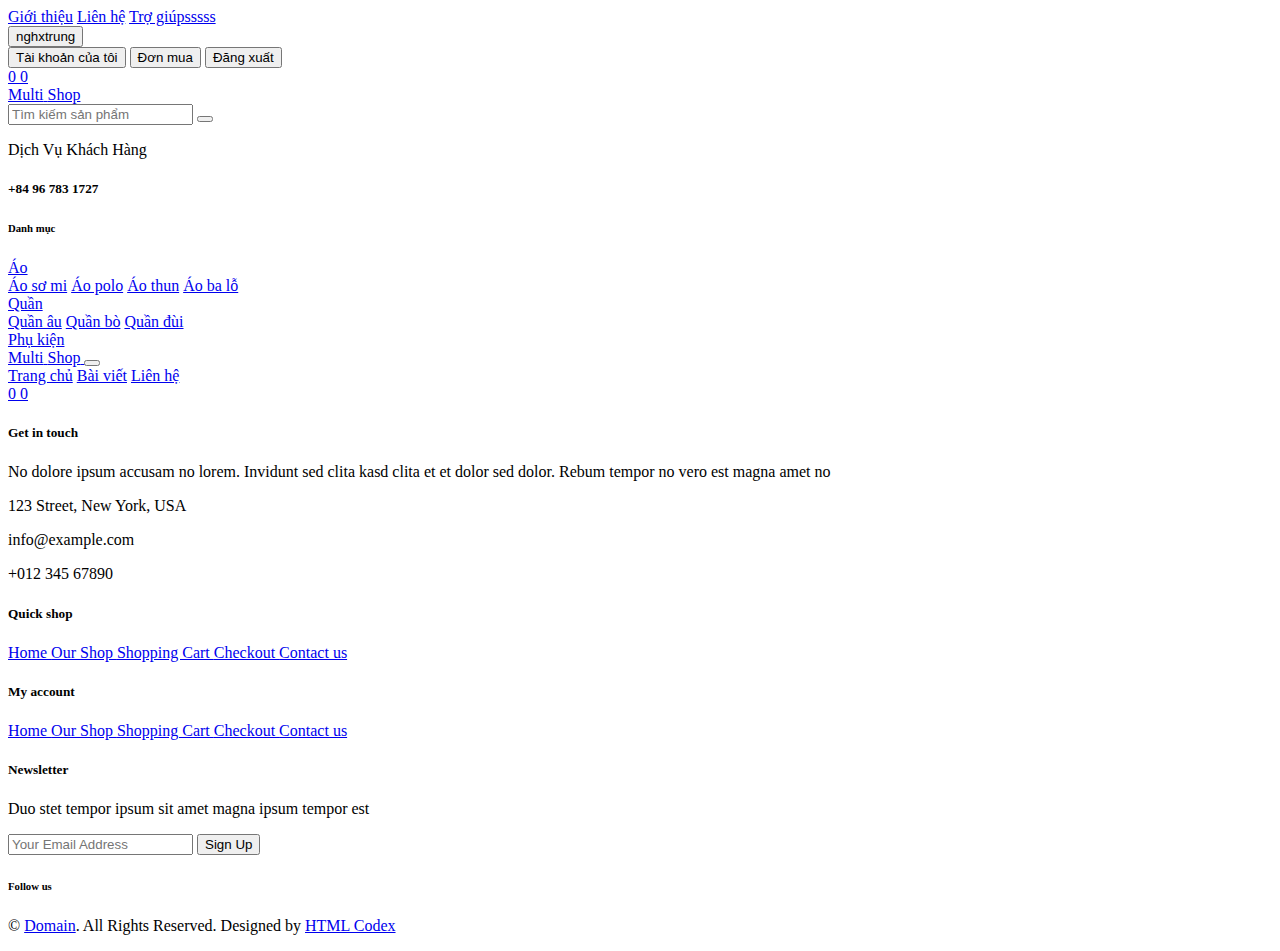
==== index.html @ 4c9eb5d4 "l1 up" ====
<!DOCTYPE html>
<html lang="en">
<head>
    <meta charset="UTF-8">
    <meta http-equiv="X-UA-Compatible" content="IE=edge">
    <meta name="viewport" content="width=device-width, initial-scale=1.0">
    <title>Multi Shop</title>
    <!-- Font -->
    <link rel="preconnect" href="https://fonts.googleapis.com">
    <link rel="preconnect" href="https://fonts.gstatic.com" crossorigin>
    <link href="https://fonts.googleapis.com/css2?family=Roboto:wght@300;400;500;700&display=swap" rel="stylesheet">
    <!-- Font Awesome -->
    <link rel="stylesheet" href="./assets/fonts/fontawesome-free-5.15.3-web/css/all.min.css">
    <!-- Bootstrap -->
    <link href="https://cdn.jsdelivr.net/npm/bootstrap@5.0.2/dist/css/bootstrap.min.css" rel="stylesheet" integrity="sha384-EVSTQN3/azprG1Anm3QDgpJLIm9Nao0Yz1ztcQTwFspd3yD65VohhpuuCOmLASjC" crossorigin="anonymous">
    <!-- CSS -->
    <link rel="stylesheet" href="./assets/css/base.css">
    <link rel="stylesheet" href="./assets/css/main.css">
</head>
<body>
    <!-- Header top -->
    <div class="header__top container-fluid">
        <div class="row bg-secondary py-1 px-xl-5">
            <div class="col-lg-6 d-none d-lg-block">
                <div class="header-top-left__item d-flex align-items-center h-100">
                    <a href="#" class="header-top-left__link">Giới thiệu</a>
                    <a href="#" class="header-top-left__link">Liên hệ</a>
                    <a href="#" class="header-top-left__link">Trợ giúpsssss</a>
                </div>
            </div>
            <div class="col-lg-6 text-center text-lg-end">
                <!-- <div class="header-top-right__item">
                    <a href="" class="header-top-right__link header-top-right__delimiter">Đăng nhập</a>
                    <a href="" class="header-top-right__link">Đăng ký</a>
                </div> -->
                <div class="d-inline-flex dropdown">
                    <button type="button" class="btn btn-sm btn-light dropdown-toggle rounded-0 shadow-none" data-bs-toggle="dropdown">
                        nghxtrung
                    </button>
                    <div class="dropdown-menu dropdown-menu-end rounded-0">
                        <button type="button" class="dropdown-item">Tài khoản của tôi</button>
                        <button type="button" class="dropdown-item">Đơn mua</button>
                        <button type="button" class="dropdown-item">Đăng xuất</button>
                    </div>
                </div>
                <div class="d-inline-flex d-lg-none">
                    <a href="#" class="ms-2 d-flex align-items-center">
                        <i class="fas fa-heart text-dark me-1"></i>
                        <span class="navbar-action-item__quantity text-dark border border-dark rounded-circle d-block">0</span>
                    </a>
                    <a href="#" class="ms-2 d-flex align-items-center">
                        <i class="fas fa-shopping-cart text-dark me-1"></i>
                        <span class="navbar-action-item__quantity text-dark border border-dark rounded-circle d-block">0</span>
                    </a>
                </div>
            </div>
        </div>
    </div>
    <!-- Header mid -->
    <div class="header__mid container-fluid">
        <div class="row bg-light py-3 px-xl-5 d-none d-lg-flex">
            <div class="col-4">
                <a href="#" class="logo">
                    <span class="h1 text-uppercase text-primary bg-dark px-2">Multi</span>
                    <span class="h1 text-uppercase text-dark bg-primary px-2">Shop</span>
                </a>
            </div>
            <div class="col-4">
                <form class="input-group">
                    <input type="text" class="form-control shadow-none rounded-0" placeholder="Tìm kiếm sản phẩm">
                    <button type="button" class="header-search__btn btn shadow-none rounded-0">
                        <i class="fas fa-search"></i>
                    </button>
                </form>
            </div>
            <div class="col-4">
                <div class="header-mid__contact text-end">
                    <p>Dịch Vụ Khách Hàng</p>
                    <h5>+84 96 783 1727</h5>
                </div>
            </div>
        </div>
    </div>
    <!-- Header bottom -->
    <div class="header__bottom container-fluid bg-dark mb-30">
        <div class="row px-xl-5">
            <div class="col-3 position-relative d-none d-lg-block">
                <a class="navbar-category-wrap btn d-flex justify-content-between align-items-center bg-primary" 
                data-bs-toggle="collapse" data-bs-target="#collapseNavbar" aria-expanded="false" aria-controls="collapseNavbar">
                    <h6>
                        <i class="fas fa-bars me-2"></i>
                        Danh mục
                    </h6>
                    <i class="fas fa-angle-down"></i>
                </a>
                <nav class="navbar-category navbar-light bg-light position-absolute collapse" id="collapseNavbar">
                    <div class="navbar-nav w-100">
                        <div class="nav-item dropend">
                            <a href="#" class="dropend-toggle nav-link d-flex align-items-center justify-content-between w-100" data-bs-toggle="dropdown" aria-expanded="false">
                                Áo
                                <i class="fas fa-angle-right"></i>
                            </a>
                            <div class="dropdown-menu rounded-0 border-0">
                                <a class="dropdown-item" href="#">Áo sơ mi</a>
                                <a class="dropdown-item" href="#">Áo polo</a>
                                <a class="dropdown-item" href="#">Áo thun</a>
                                <a class="dropdown-item" href="#">Áo ba lỗ</a>
                              </div>
                        </div>
                        <div class="nav-item dropend">
                            <a href="#" class="nav-link d-flex align-items-center justify-content-between w-100" data-bs-toggle="dropdown" aria-expanded="false">
                                Quần
                                <i class="fas fa-angle-right"></i>
                            </a>
                            <div class="dropdown-menu rounded-0 border-0">
                                <a class="dropdown-item" href="#">Quần âu</a>
                                <a class="dropdown-item" href="#">Quần bò</a>
                                <a class="dropdown-item" href="#">Quần đùi</a>
                              </div>
                        </div>
                        <a href="#" class="nav-item nav-link">Phụ kiện</a>
                    </div>
                </nav>
            </div>
            <div class="col-lg-9">
                <nav class="navbar navbar-expand-lg navbar-dark bg-dark px-3 py-3 py-lg-0 h-100">
                    <a href="#" class="logo d-md-block d-lg-none">
                        <span class="h1 text-uppercase text-dark bg-light px-2">Multi</span>
                        <span class="h1 text-uppercase text-light bg-primary px-2">Shop</span>
                    </a>
                    <button class="navbar-toggler" type="button" data-bs-toggle="collapse" data-bs-target="#navbarCollapse" 
                    aria-controls="navbarCollapse" aria-expanded="false" aria-label="Toggle navigation">
                        <span class="navbar-toggler-icon"></span>
                    </button>
                    <div class="navbar-list collapse navbar-collapse justify-content-between" id="navbarCollapse">
                        <div class="navbar-nav">
                            <a href="#" class="nav-list_link py-1 nav-link active">Trang chủ</a>
                            <a href="#" class="nav-list_link py-1 nav-link">Bài viết</a>
                            <a href="#" class="nav-list_link py-1 nav-link">Liên hệ</a>
                        </div>
                        <div class="navbar-action navbar-nav d-none d-lg-flex">
                            <a href="#" class="navbar-action__item me-3 d-flex align-items-center">
                                <i class="fas fa-heart text-primary me-1"></i>
                                <span class="navbar-action-item__quantity text-light border border-secondary rounded-circle d-block">0</span>
                            </a>
                            <a href="#" class="navbar-action__item d-flex align-items-center">
                                <i class="fas fa-shopping-cart text-primary me-1"></i>
                                <span class="navbar-action-item__quantity text-light border border-secondary rounded-circle d-block">0</span>
                            </a>
                        </div>
                    </div>
                </nav>
            </div>
        </div>
    </div>
    <!-- Footer -->
    <div class="container-fluid bg-dark text-light mt-5 pt-5">
        <div class="row px-xl-5 pt-5">
            <div class="col-lg-4 col-md-12 mb-5"> 
                <h5 class="text-uppercase mb-4">Get in touch</h5>
                <p class="mb-4">
                    No dolore ipsum accusam no lorem. Invidunt sed clita kasd clita et et dolor sed dolor. Rebum tempor no vero est magna amet no
                </p>
                <p class="mb-2">
                    <i class="fas fa-map-marker-alt me-3 text-primary"></i>
                    123 Street, New York, USA
                </p>
                <p class="mb-2">
                    <i class="fas fa-envelope me-3 text-primary"></i>
                    info@example.com
                </p>
                <p class="mb-0">
                    <i class="fas fa-phone-alt me-3 text-primary"></i>
                    +012 345 67890
                </p>
            </div>
            <div class="col-lg-8 col-md-12">
                <div class="row">
                    <div class="col-md-4 mb-5">
                        <h5 class="text-uppercase mb-4">Quick shop</h5>
                        <div class="footer-action d-flex flex-column">
                            <a href="#" class="footer-action__link text-light mb-2">
                                <i class="fas fa-angle-right"></i>
                                Home
                            </a>
                            <a href="#" class="footer-action__link text-light mb-2">
                                <i class="fas fa-angle-right"></i>
                                Our Shop
                            </a>
                            <a href="#" class="footer-action__link text-light mb-2">
                                <i class="fas fa-angle-right"></i>
                                Shopping Cart
                            </a>
                            <a href="#" class="footer-action__link text-light mb-2">
                                <i class="fas fa-angle-right"></i>
                                Checkout
                            </a>
                            <a href="#" class="footer-action__link text-light mb-2">
                                <i class="fas fa-angle-right"></i>
                                Contact us
                            </a>
                        </div>
                    </div>
                    <div class="col-md-4 mb-5">
                        <h5 class="text-uppercase mb-4">My account</h5>
                        <div class="footer-action d-flex flex-column">
                            <a href="#" class="footer-action__link text-light mb-2">
                                <i class="fas fa-angle-right"></i>
                                Home
                            </a>
                            <a href="#" class="footer-action__link text-light mb-2">
                                <i class="fas fa-angle-right"></i>
                                Our Shop
                            </a>
                            <a href="#" class="footer-action__link text-light mb-2">
                                <i class="fas fa-angle-right"></i>
                                Shopping Cart
                            </a>
                            <a href="#" class="footer-action__link text-light mb-2">
                                <i class="fas fa-angle-right"></i>
                                Checkout
                            </a>
                            <a href="#" class="footer-action__link text-light mb-2">
                                <i class="fas fa-angle-right"></i>
                                Contact us
                            </a>
                        </div>
                    </div>
                    <div class="col-md-4 mb-5">
                        <h5 class="text-uppercase mb-4">Newsletter</h5>
                        <p>Duo stet tempor ipsum sit amet magna ipsum tempor est</p>
                        <form>
                            <div class="input-group">
                                <input type="text" class="form-control shadow-none rounded-0" placeholder="Your Email Address">
                                <button class="btn btn-primary shadow-none rounded-0">Sign Up</button>
                            </div>
                        </form>
                        <h6 class="text-uppercase mt-4 mb-3">Follow us</h6>
                        <div class="d-flex">
                            <a href="#" class="btn btn-primary rounded-0 me-2">
                                <i class="fab fa-facebook-f"></i>
                            </a>
                            <a href="#" class="btn btn-primary rounded-0 me-2">
                                <i class="fab fa-instagram"></i>
                            </a>
                            <a href="#" class="btn btn-primary rounded-0 me-2">
                                <i class="fab fa-twitter"></i>
                            </a>
                            <a href="#" class="btn btn-primary rounded-0 me-2">
                                <i class="fab fa-linkedin-in"></i>
                            </a>
                        </div>
                    </div>
                </div>
            </div>
        </div>
        <div class="footer-copyright row mx-xl-5 py-4 border-top">
            <div class="col-12">
                <p>
                    © <a href="#" class="text-primary">Domain</a>. All Rights Reserved. Designed by 
                    <a href="#" class="text-primary">HTML Codex</a>
                </p>
            </div>
        </div>
    </div>
    <script src="https://cdn.jsdelivr.net/npm/bootstrap@5.1.3/dist/js/bootstrap.bundle.min.js"></script>
</body>
</html>
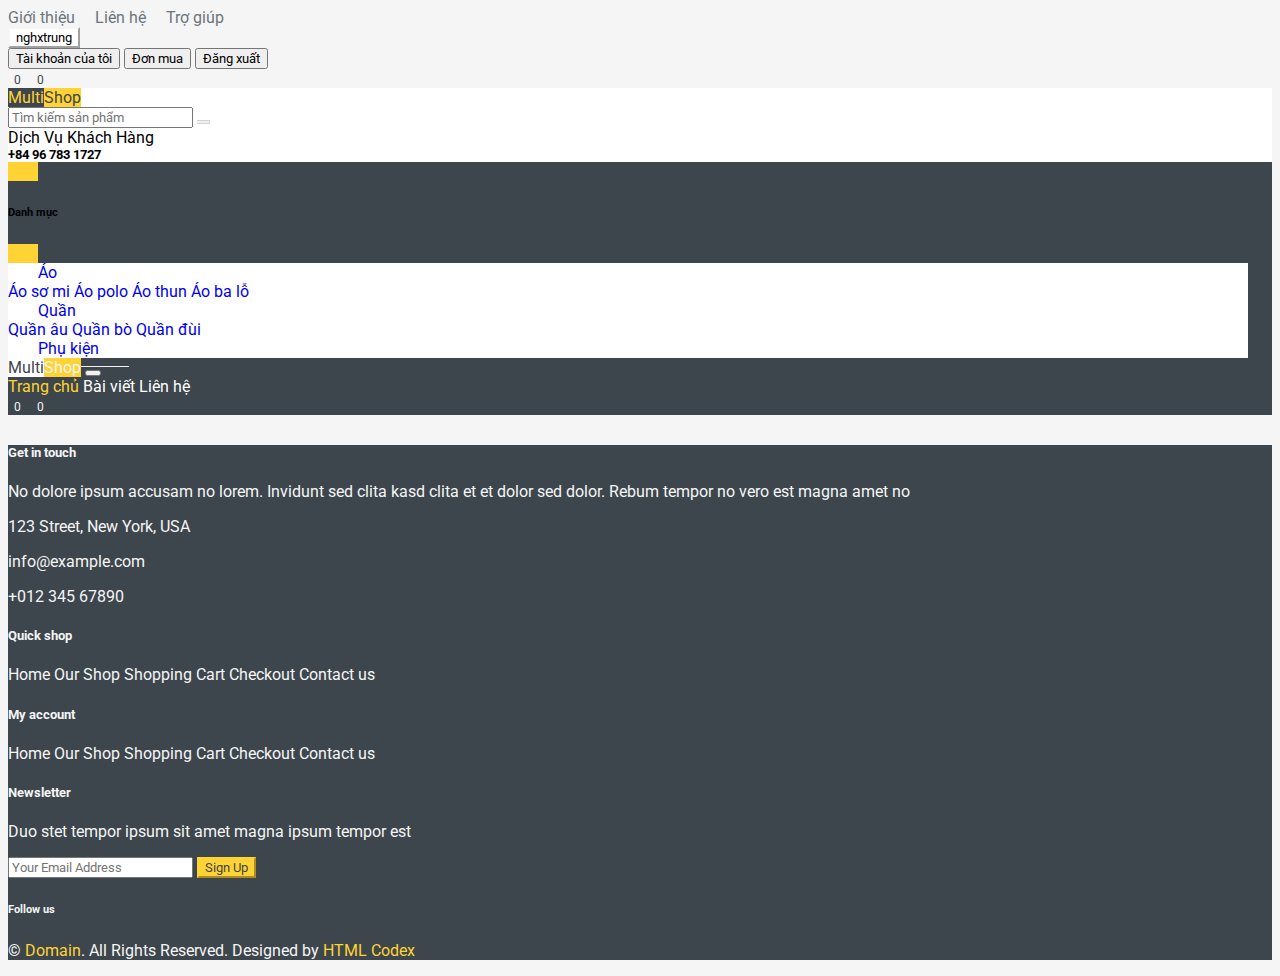
==== commit b6735e1e: "add Admin layout" ====
--- a/index.html
+++ b/index.html
@@ -25,7 +25,7 @@
                 <div class="header-top-left__item d-flex align-items-center h-100">
                     <a href="#" class="header-top-left__link">Giới thiệu</a>
                     <a href="#" class="header-top-left__link">Liên hệ</a>
-                    <a href="#" class="header-top-left__link">Trợ giúpsssss</a>
+                    <a href="#" class="header-top-left__link">Trợ giúp</a>
                 </div>
             </div>
             <div class="col-lg-6 text-center text-lg-end">
@@ -34,10 +34,11 @@
                     <a href="" class="header-top-right__link">Đăng ký</a>
                 </div> -->
                 <div class="d-inline-flex dropdown">
-                    <button type="button" class="btn btn-sm btn-light dropdown-toggle rounded-0 shadow-none" data-bs-toggle="dropdown">
+                    <button type="button" class="btn btn-sm btn-light dropdown-toggle rounded-0 shadow-none" id="userDropDownMenu"
+                    data-bs-toggle="dropdown" aria-expanded="false">
                         nghxtrung
                     </button>
-                    <div class="dropdown-menu dropdown-menu-end rounded-0">
+                    <div class="dropdown-menu dropdown-menu-end rounded-0" aria-labelledby="userDropDownMenu">
                         <button type="button" class="dropdown-item">Tài khoản của tôi</button>
                         <button type="button" class="dropdown-item">Đơn mua</button>
                         <button type="button" class="dropdown-item">Đăng xuất</button>
--- a/assets/css/base.css
+++ b/assets/css/base.css
@@ -0,0 +1,81 @@
+:root {
+    --primary-color: #ffd333;
+    --secondary-color: #3d464d;
+    --light-color: #f5f5f5;
+    --gray-color: #6c757d;
+    --white-color: #fff;
+    --black-color: #000;
+    --light-gray-color: #ced4da;
+}
+
+* {
+    box-sizing: border-box !important;
+    list-style: none !important;
+    text-decoration: none !important;
+    font-family: 'Roboto', sans-serif;
+}
+
+body {
+    background-color: var(--light-color);
+}
+
+.bg-primary {
+    background-color: var(--primary-color) !important;
+}
+
+.bg-secondary {
+    background-color: var(--light-color) !important;
+}
+
+.bg-dark {
+    background-color: var(--secondary-color) !important;
+}
+
+.bg-light {
+    background-color: var(--white-color) !important;
+}
+
+.text-primary {
+    color: var(--primary-color) !important;
+}
+
+.text-dark {
+    color: var(--secondary-color) !important;
+}
+
+.text-light {
+    color: var(--light-color) !important;
+}
+
+.btn-light {
+    background-color: var(--white-color) !important;
+    border-color: var(--light-color) !important;
+}
+
+.btn-primary {
+    background-color: var(--primary-color) !important;
+    border-color: var(--primary-color) !important;
+    color: var(--secondary-color) !important;
+}
+
+.border-secondary {
+    border-color: var(--light-color) !important;
+}
+
+.dropdown-item:active {
+    background-color: var(--primary-color) !important;
+}
+
+.mb-30 {
+    margin-bottom: 30px;
+}
+
+.sb-sidenav-dark .sb-sidenav-menu .sb-sidenav-menu-heading,
+.sb-sidenav-dark .sb-sidenav-menu .nav-link,
+.sb-sidenav-dark .sb-sidenav-menu .nav-link .sb-nav-link-icon {
+    color: var(--light-color);
+}
+
+.sb-sidenav-dark .sb-sidenav-menu .nav-link:hover {
+    color: var(--primary-color);
+}--- a/assets/css/main.css
+++ b/assets/css/main.css
@@ -0,0 +1,122 @@
+.header-top-left__link,
+.header-top-right__link,
+.header-top-left__link:hover,
+.header-top-right__link:hover {
+    color: var(--gray-color);
+}
+
+.header-top-left__link {
+    margin-right: 1rem;
+}
+
+.header-top-right__link {
+    margin-right: 0.5rem;
+}
+
+.header-top-left__link:hover,
+.header-top-right__link:hover {
+    text-decoration: underline !important;
+}
+
+.header-top-right__link {
+    position: relative;
+}
+
+.header-top-right__delimiter::after {
+    content: "";
+    display: block;
+    height: 15px;
+    position: absolute;
+    border-left: 2px solid var(--gray-color);
+    right: -7px;
+    top: 50%;
+    transform: translateY(-50%);
+}
+
+.logo > span:last-child {
+    margin-left: -0.25rem;
+}
+
+.form-control:focus {
+    border-color: var(--light-gray-color);
+}
+
+.header-search__btn {
+    border-style: solid;
+    border-color: var(--light-gray-color) !important;
+    border-width: 1px 1px 1px 0px;
+}
+
+.header-search__btn,
+.header__search-btn:hover,
+.header-search__btn:active,
+.header-search__btn:focus {
+    color: var(--primary-color) !important;
+}
+
+.header-mid__contact > p,
+.header-mid__contact > h5 {
+    margin: 0;
+}
+
+.navbar-category-wrap {
+    height: 65px;
+    padding: 0 30px;
+    border-radius: 0;
+}
+
+.navbar-category {
+    width: calc(100% - 24px);
+}
+
+.navbar-category .nav-link {
+    padding: 8px 30px;
+    border-bottom: 1px solid var(--light-color);
+}
+
+.nav-list_link {
+    color: var(--white-color) !important;
+}
+
+.nav-list_link.active {
+    color: var(--primary-color) !important;
+}
+
+.nav-list_link:hover {
+    color: var(--primary-color) !important;
+}
+
+.navbar-action-item__quantity {
+    padding: 0px 6px;
+    font-size: 0.75rem;
+}
+
+.footer-action__link:hover {
+    text-decoration: underline !important;
+    color: #cfcfcf !important;
+}
+
+.footer-copyright {
+    border-color: rgba(256, 256, 256, .1) !important;
+}
+
+
+.sb-logo-wrapper {
+    height: inherit;
+    width: 225px;
+    transition: width 0.15s ease-in-out;
+}
+
+.sb-logo {
+    font-size: 1.1rem;
+    font-weight: 600;
+    letter-spacing: 2px;
+    padding: 0.25rem 0.5rem;
+    text-transform: uppercase;
+    border-radius: 0.25rem;
+    transition: color 0.5s;
+}
+
+.sb-logo:hover {
+    color: var(--primary-color) !important;
+}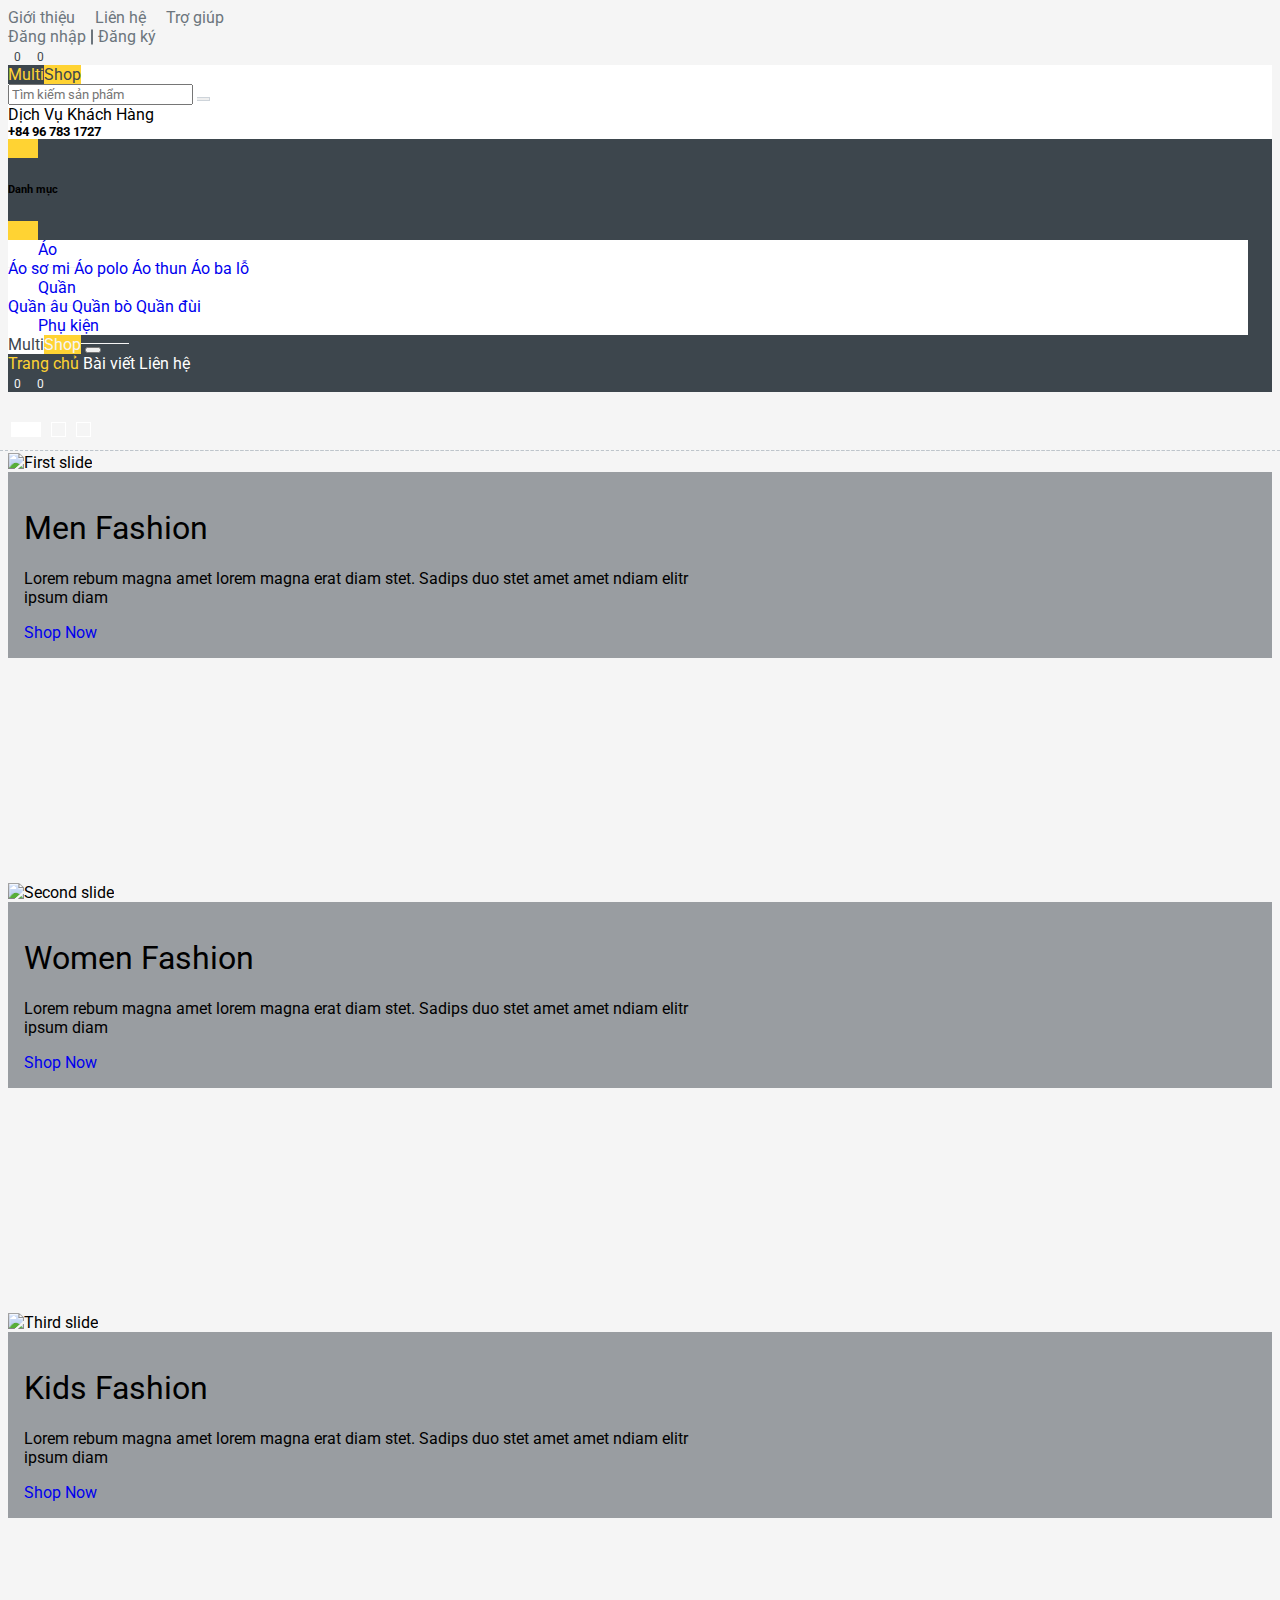
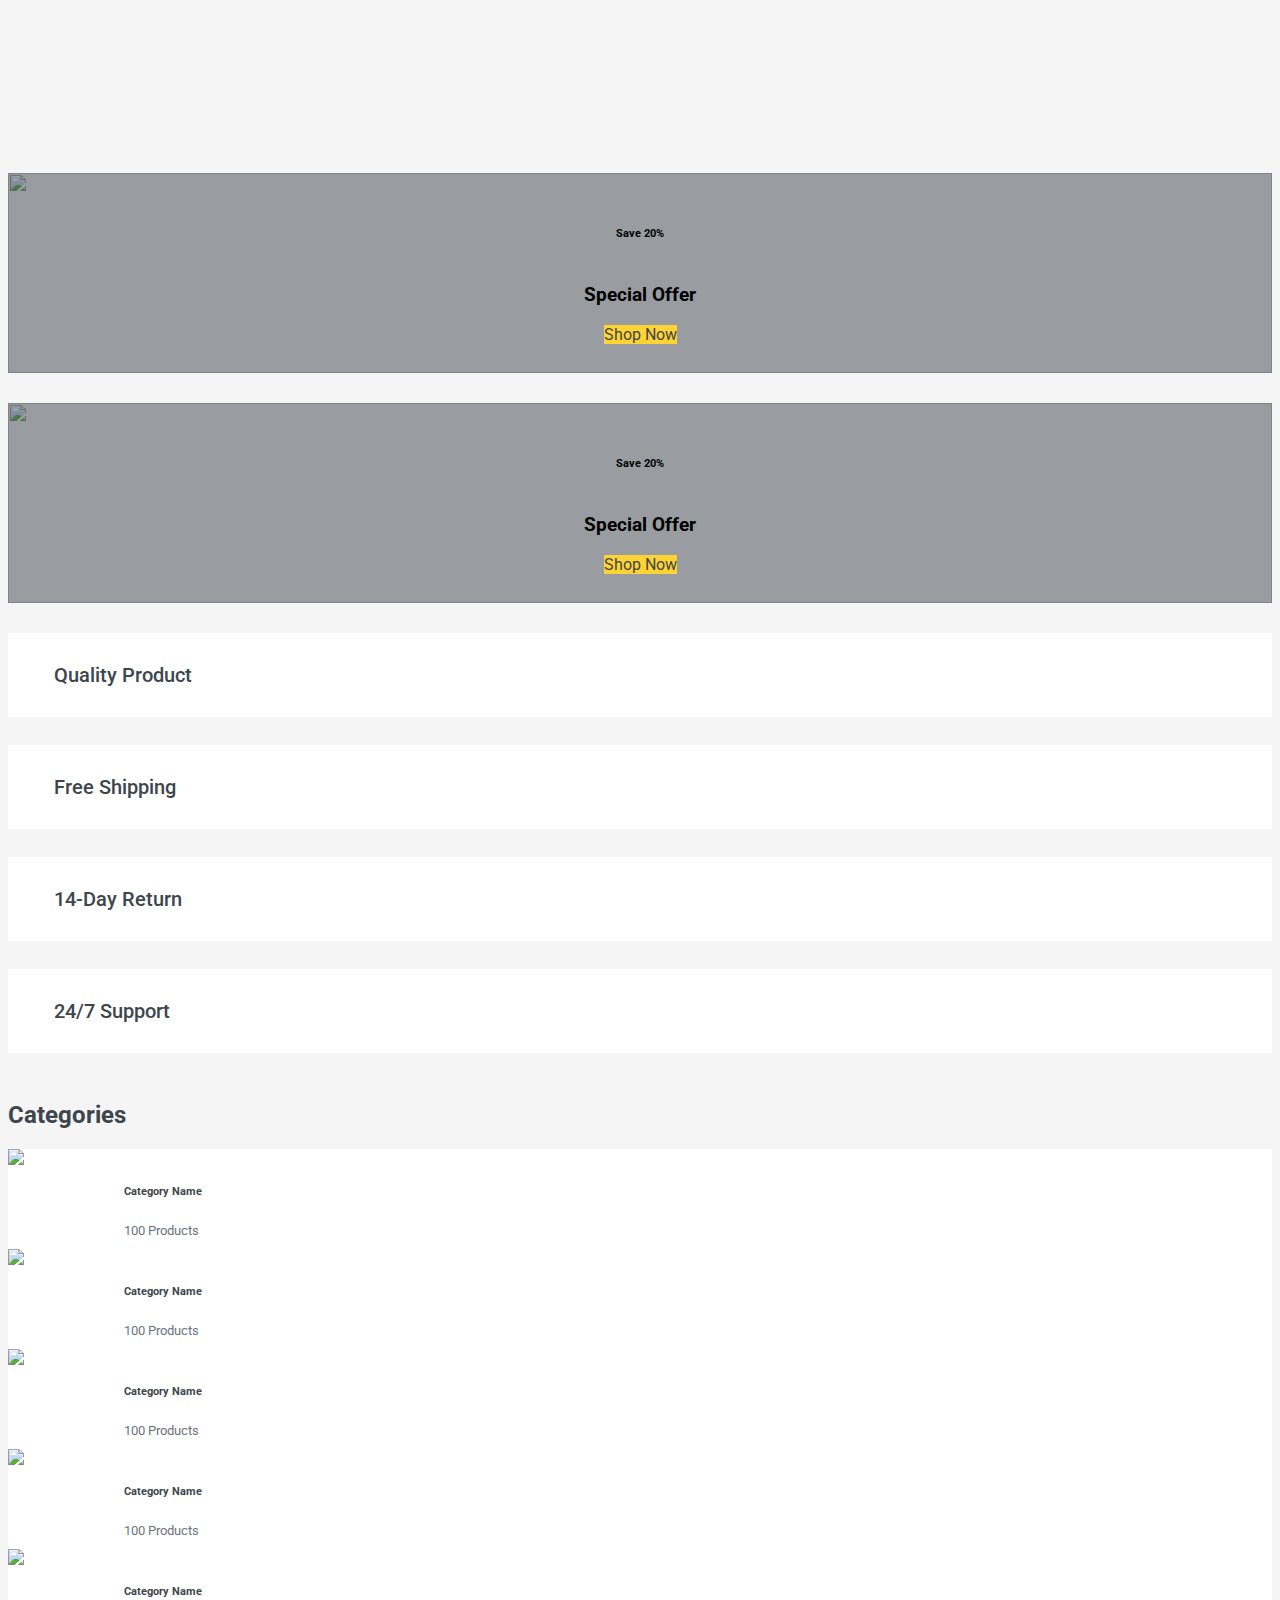
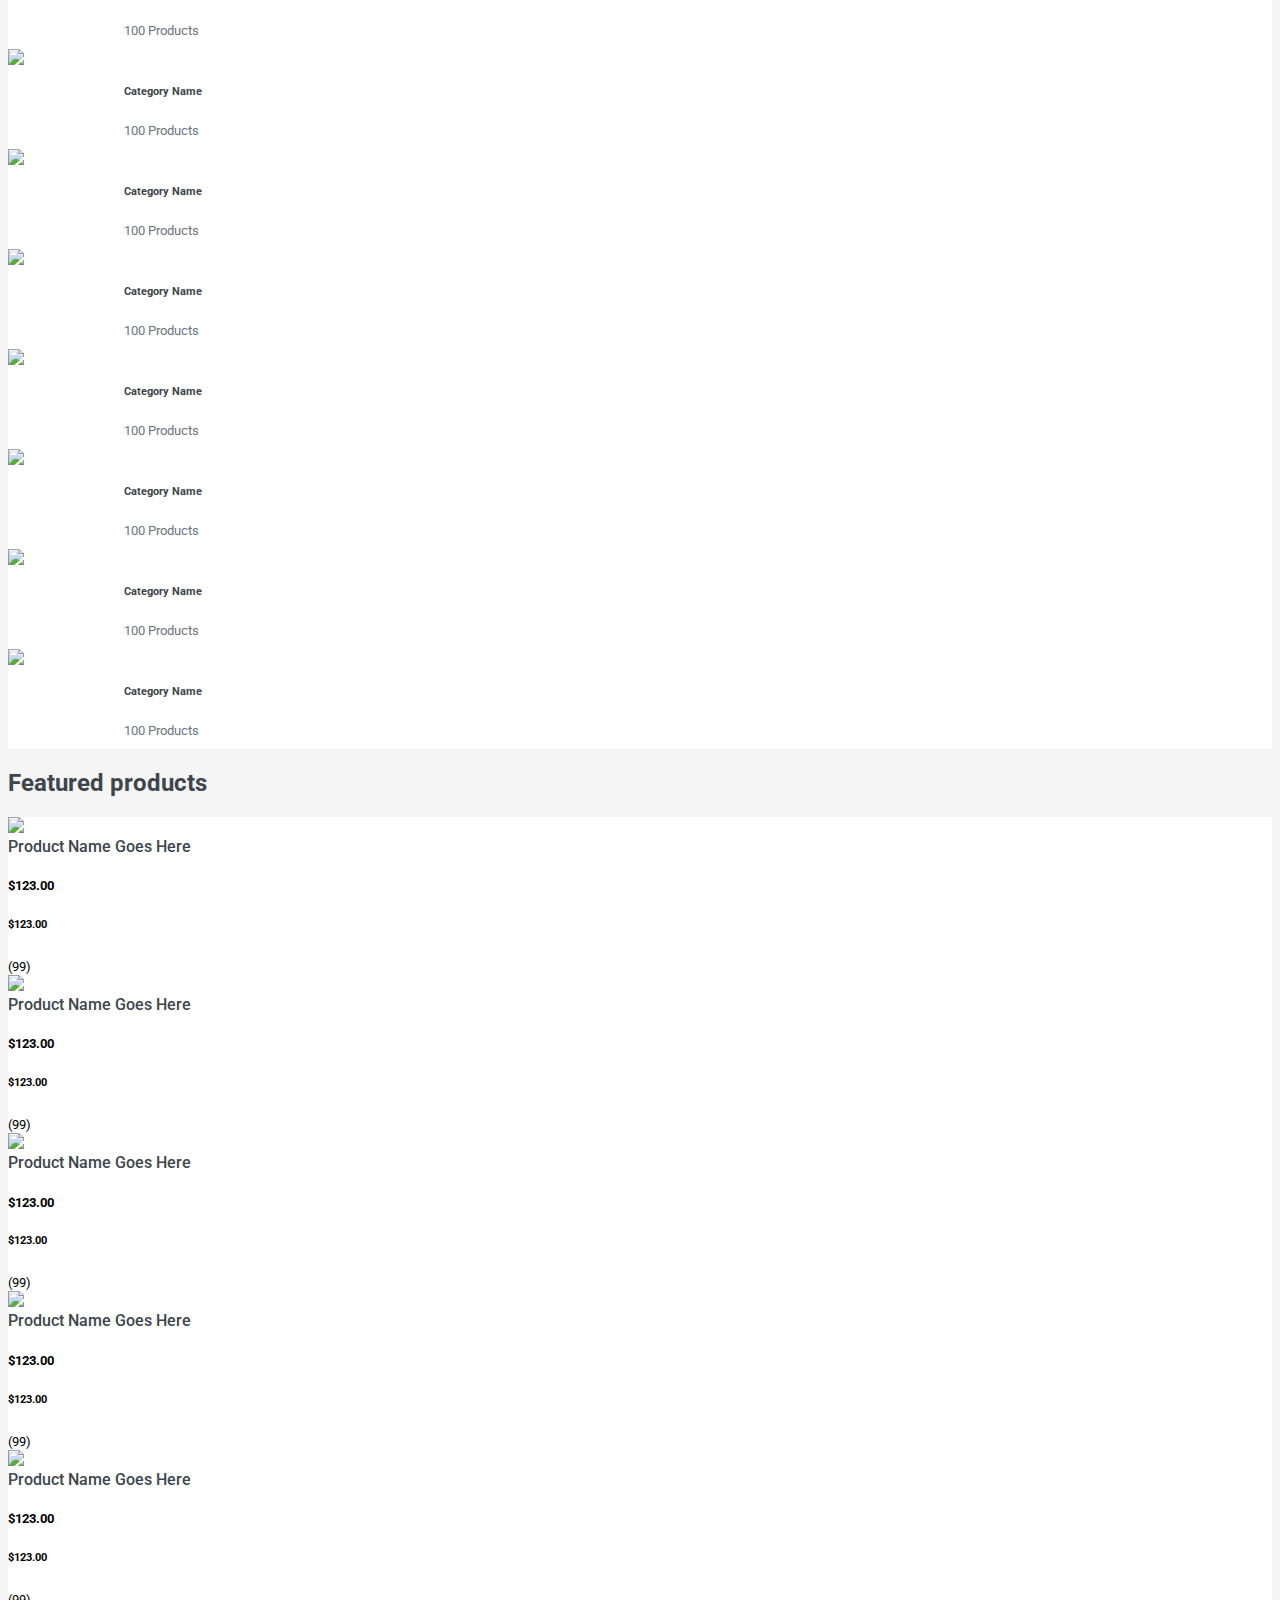
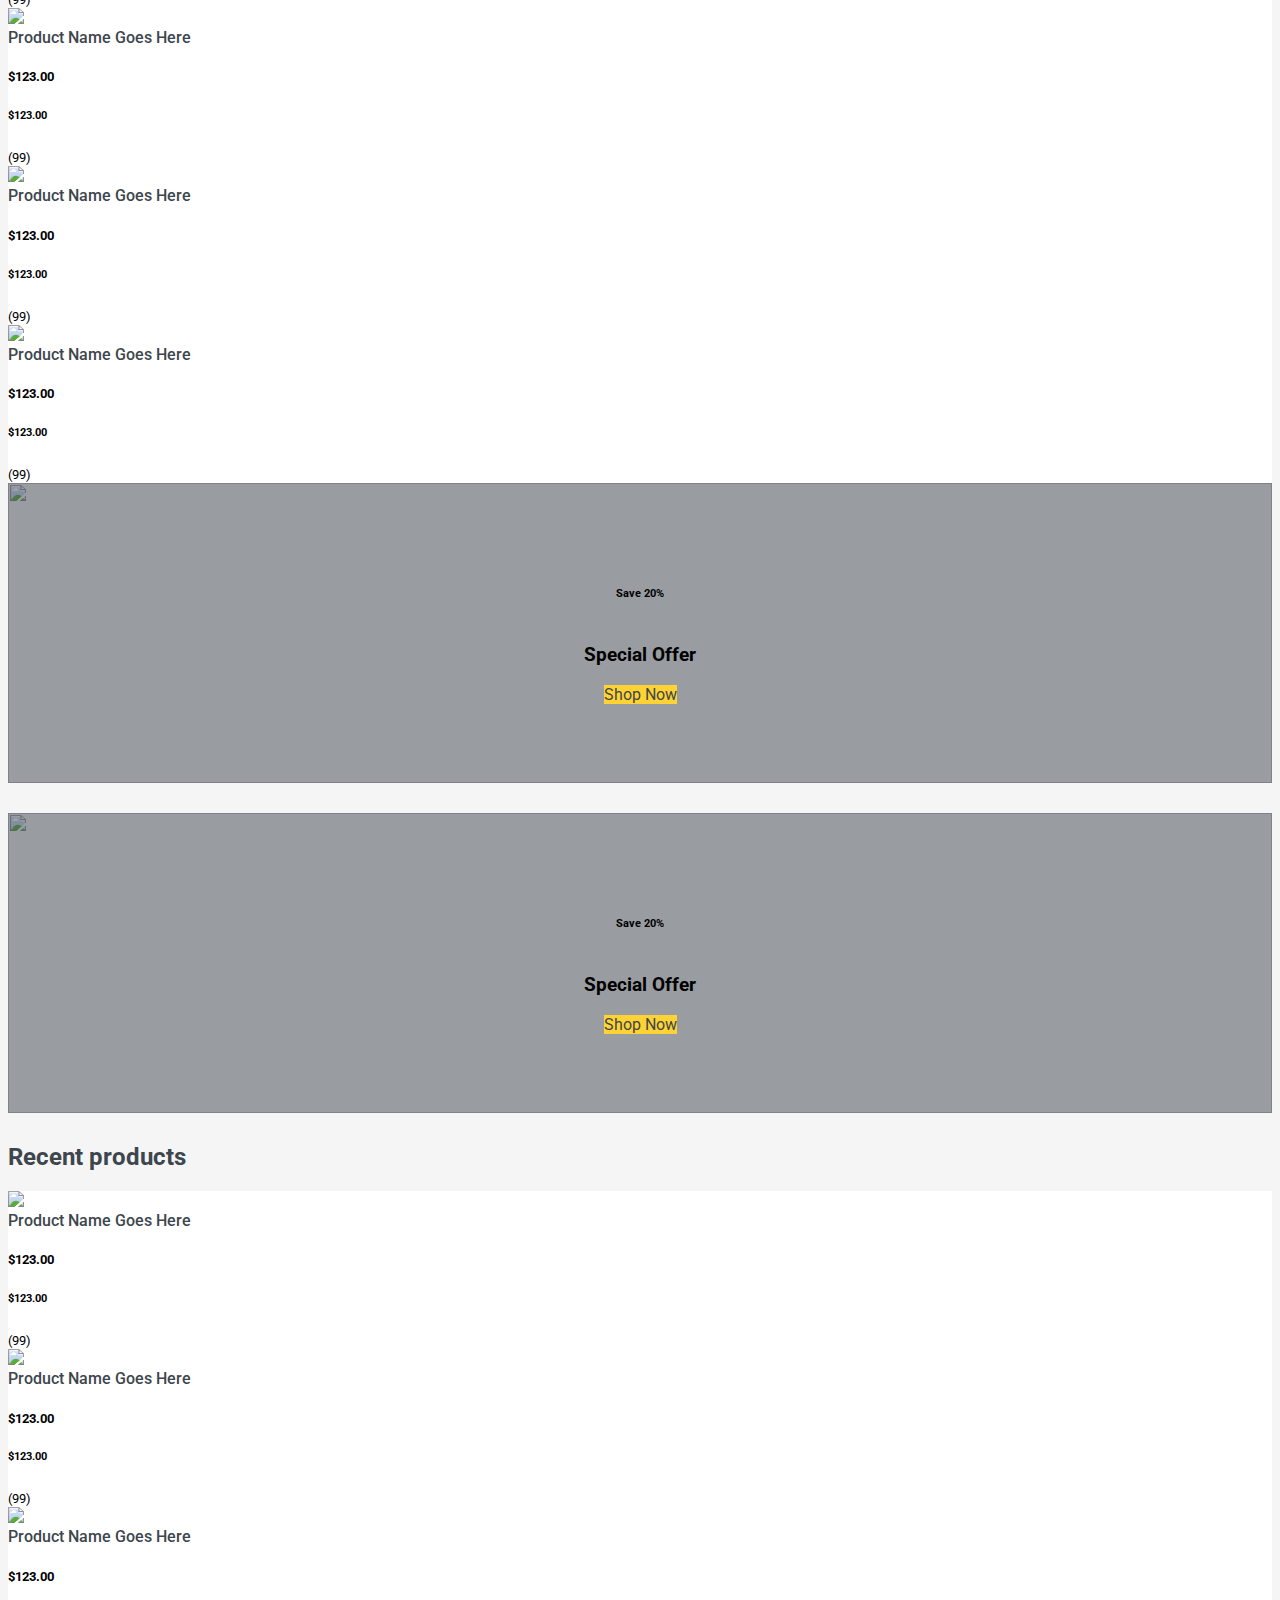
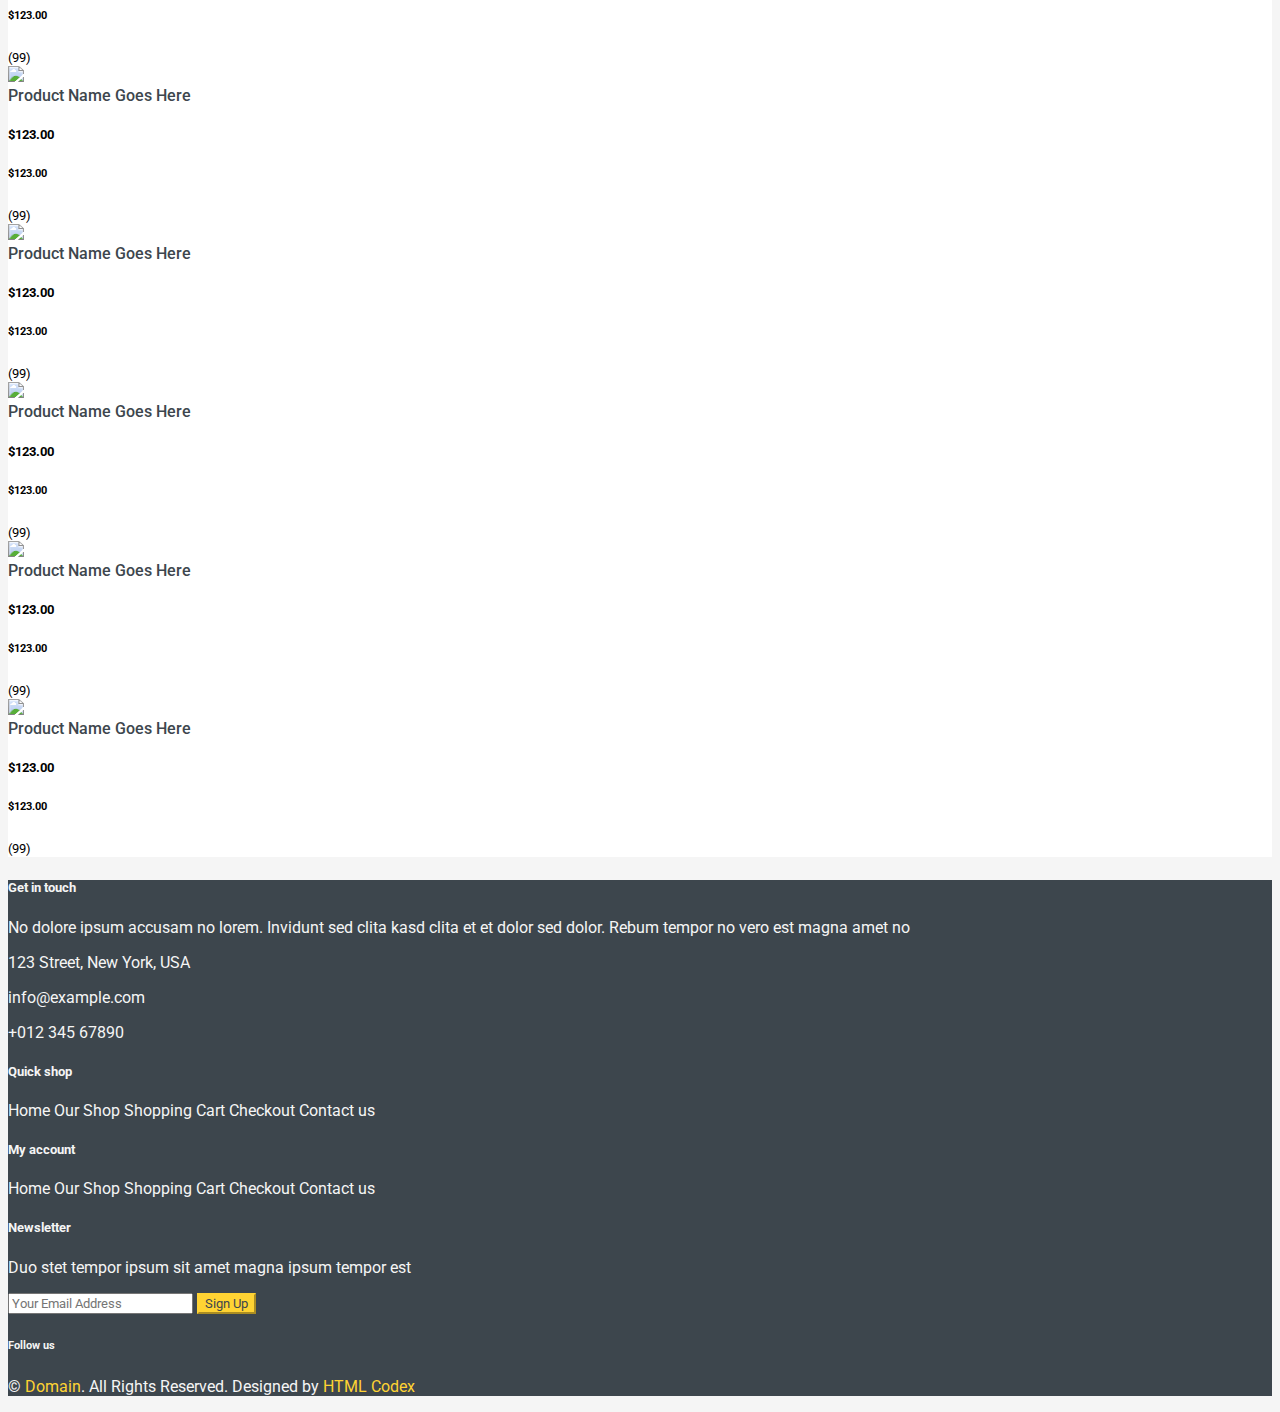
==== commit f75fc0e5: "Final UI" ====
--- a/index.html
+++ b/index.html
@@ -13,9 +13,15 @@
     <link rel="stylesheet" href="./assets/fonts/fontawesome-free-5.15.3-web/css/all.min.css">
     <!-- Bootstrap -->
     <link href="https://cdn.jsdelivr.net/npm/bootstrap@5.0.2/dist/css/bootstrap.min.css" rel="stylesheet" integrity="sha384-EVSTQN3/azprG1Anm3QDgpJLIm9Nao0Yz1ztcQTwFspd3yD65VohhpuuCOmLASjC" crossorigin="anonymous">
+    <!-- Animate -->
+    <link rel="stylesheet" href="https://cdnjs.cloudflare.com/ajax/libs/animate.css/4.1.1/animate.min.css"/>
+    <!-- Owl Carousel -->
+    <link rel="stylesheet" href="https://cdnjs.cloudflare.com/ajax/libs/OwlCarousel2/2.3.4/assets/owl.carousel.min.css" integrity="sha512-tS3S5qG0BlhnQROyJXvNjeEM4UpMXHrQfTGmbQ1gKmelCxlSEBUaxhRBj/EFTzpbP4RVSrpEikbmdJobCvhE3g==" crossorigin="anonymous" referrerpolicy="no-referrer" />
+    <link rel="stylesheet" href="https://cdnjs.cloudflare.com/ajax/libs/OwlCarousel2/2.3.4/assets/owl.theme.default.min.css" integrity="sha512-sMXtMNL1zRzolHYKEujM2AqCLUR9F2C4/05cdbxjjLSRvMQIciEPCQZo++nk7go3BtSuK9kfa/s+a4f4i5pLkw==" crossorigin="anonymous" referrerpolicy="no-referrer" />
     <!-- CSS -->
     <link rel="stylesheet" href="./assets/css/base.css">
     <link rel="stylesheet" href="./assets/css/main.css">
+    <link rel="stylesheet" href="./assets/css/index.css">
 </head>
 <body>
     <!-- Header top -->
@@ -29,11 +35,11 @@
                 </div>
             </div>
             <div class="col-lg-6 text-center text-lg-end">
-                <!-- <div class="header-top-right__item">
+                <div class="header-top-right__item">
                     <a href="" class="header-top-right__link header-top-right__delimiter">Đăng nhập</a>
                     <a href="" class="header-top-right__link">Đăng ký</a>
-                </div> -->
-                <div class="d-inline-flex dropdown">
+                </div>
+                <!-- <div class="d-inline-flex dropdown">
                     <button type="button" class="btn btn-sm btn-light dropdown-toggle rounded-0 shadow-none" id="userDropDownMenu"
                     data-bs-toggle="dropdown" aria-expanded="false">
                         nghxtrung
@@ -43,7 +49,7 @@
                         <button type="button" class="dropdown-item">Đơn mua</button>
                         <button type="button" class="dropdown-item">Đăng xuất</button>
                     </div>
-                </div>
+                </div> -->
                 <div class="d-inline-flex d-lg-none">
                     <a href="#" class="ms-2 d-flex align-items-center">
                         <i class="fas fa-heart text-dark me-1"></i>
@@ -124,7 +130,7 @@
                 </nav>
             </div>
             <div class="col-lg-9">
-                <nav class="navbar navbar-expand-lg navbar-dark bg-dark px-3 py-3 py-lg-0 h-100">
+                <nav class="navbar navbar-expand-lg navbar-dark bg-dark py-3 py-lg-0 h-100">
                     <a href="#" class="logo d-md-block d-lg-none">
                         <span class="h1 text-uppercase text-dark bg-light px-2">Multi</span>
                         <span class="h1 text-uppercase text-light bg-primary px-2">Shop</span>
@@ -151,6 +157,736 @@
                         </div>
                     </div>
                 </nav>
+            </div>
+        </div>
+    </div>
+    <!-- Banner -->
+    <div class="container-fluid">
+        <div class="row px-xl-5">
+            <div class="col-xl-8">
+                <div id="carouselIndicators" class="carousel slide carousel-fade mb-30 mb-xl-0" data-ride="carousel">
+                    <div class="carousel-indicators">
+                        <a role="button" data-bs-target="#carouselIndicators" data-bs-slide-to="0" class="active" aria-current="true" aria-label="Slide 1"></a>
+                        <a role="button" data-bs-target="#carouselIndicators" data-bs-slide-to="1" aria-label="Slide 2"></a>
+                        <a role="button" data-bs-target="#carouselIndicators" data-bs-slide-to="2" aria-label="Slide 3"></a>
+                    </div>
+                    <div class="banner-left carousel-inner">
+                        <div class="banner-left-item carousel-item active">
+                            <img class="banner-left-item__img d-block w-100 h-100" src="./assets/img/banner-left-1.jpg" alt="First slide">
+                            <div class="carousel-caption d-flex flex-column align-items-center justify-content-center">
+                                <div class="banner-left-content">
+                                    <h1 class="display-4 mb-3 animate__animated animate__fadeInDown">Men Fashion</h1>
+                                    <p class="mx-md-5 px-5 animate__animated animate__bounceIn">Lorem rebum magna amet lorem magna erat diam stet. Sadips duo stet amet amet ndiam elitr ipsum diam</p>
+                                    <a href="#" class="btn btn-outline-light rounded-0 py-2 px-4 mt-3 animate__animated animate__fadeInUp">Shop Now</a>
+                                </div>
+                            </div>
+                        </div>
+                        <div class="banner-left-item carousel-item">
+                            <img class="banner-left-item__img w-100 h-100" src="./assets/img/banner-left-2.jpg" alt="Second slide">
+                            <div class="carousel-caption d-flex flex-column align-items-center justify-content-center">
+                                <div class="banner-left-content">
+                                    <h1 class="display-4 mb-3 animate__animated animate__fadeInDown">Women Fashion</h1>
+                                    <p class="mx-md-5 px-5 animate__animated animate__bounceIn">Lorem rebum magna amet lorem magna erat diam stet. Sadips duo stet amet amet ndiam elitr ipsum diam</p>
+                                    <a href="#" class="btn btn-outline-light rounded-0 py-2 px-4 mt-3 animate__animated animate__fadeInUp">Shop Now</a>
+                                </div>
+                            </div>
+                        </div>
+                        <div class="banner-left-item carousel-item">
+                            <img class="banner-left-item__img w-100 h-100" src="./assets/img/banner-left-3.jpg" alt="Third slide">
+                            <div class="carousel-caption d-flex flex-column align-items-center justify-content-center">
+                                <div class="banner-left-content">
+                                    <h1 class="display-4 mb-3 animate__animated animate__fadeInDown">Kids Fashion</h1>
+                                    <p class="mx-md-5 px-5 animate__animated animate__bounceIn">Lorem rebum magna amet lorem magna erat diam stet. Sadips duo stet amet amet ndiam elitr ipsum diam</p>
+                                    <a href="#" class="btn btn-outline-light rounded-0 py-2 px-4 mt-3 animate__animated animate__fadeInUp">Shop Now</a>
+                                </div>
+                            </div>
+                        </div>
+                    </div>
+                </div>
+            </div>
+            <div class="col-xl-4">
+                <div class="product-offer mb-30">
+                    <img class="img-fluid" src="./assets/img/banner-right-1.jpg" alt="">
+                    <div class="offer-text">
+                        <h6 class="text-white text-uppercase">Save 20%</h6>
+                        <h3 class="text-white mb-3">Special Offer</h3>
+                        <a href="#" class="btn btn-primary shadow-none rounded-0">Shop Now</a>
+                    </div>
+                </div>
+                <div class="product-offer mb-30">
+                    <img class="img-fluid" src="./assets/img/banner-right-2.jpg" alt="">
+                    <div class="offer-text">
+                        <h6 class="text-white text-uppercase">Save 20%</h6>
+                        <h3 class="text-white mb-3">Special Offer</h3>
+                        <a href="#" class="btn btn-primary shadow-none rounded-0">Shop Now</a>
+                    </div>
+                </div>
+            </div>
+        </div>
+    </div>
+    <div class="container-fluid pt-5">
+        <div class="row px-xl-5 pb-3">
+            <div class="col-lg-3 col-md-6 col-12 service">
+                <div class="service__item bg-light">
+                    <h1 class="fa fa-check text-primary"></h1>
+                    <h5>Quality Product</h5>
+                </div>
+            </div>
+            <div class="col-lg-3 col-md-6 col-12 service">
+                <div class="service__item bg-light">
+                    <h1 class="fa fa-shipping-fast text-primary"></h1>
+                    <h5>Free Shipping</h5>
+                </div>
+            </div>
+            <div class="col-lg-3 col-md-6 col-12 service">
+                <div class="service__item bg-light">
+                    <h1 class="fas fa-exchange-alt text-primary"></h1>
+                    <h5>14-Day Return</h5>
+                </div>
+            </div>
+            <div class="col-lg-3 col-md-6 col-12 service">
+                <div class="service__item bg-light">
+                    <h1 class="fa fa-phone-volume text-primary"></h1>
+                    <h5>24/7 Support</h5>
+                </div>
+            </div>
+        </div>
+    </div>
+    <!-- Categories -->
+    <div class="container-fluid pt-5">
+        <h2 class="title position-relative text-dark text-uppercase mx-xl-5 mb-4">
+            <span class="bg-secondary pe-3">Categories</span>
+        </h2>
+        <div class="row px-xl-5 pb-3">
+            <div class="col-lg-3 col-md-4 col-sm-6 pb-1">
+                <a href="#">
+                    <div class="category-item mb-4">
+                        <div class="category-item__img">
+                            <img class="img-fluid" src="./assets/img/category-1.jpg">
+                        </div>
+                        <div class="category-item__info">
+                            <h6>Category Name</h6>
+                            <small>100 Products</small>
+                        </div>
+                    </div>
+                </a>
+            </div>
+            <div class="col-lg-3 col-md-4 col-sm-6 pb-1">
+                <a href="#">
+                    <div class="category-item mb-4">
+                        <div class="category-item__img">
+                            <img class="img-fluid" src="./assets/img/category-1.jpg">
+                        </div>
+                        <div class="category-item__info">
+                            <h6>Category Name</h6>
+                            <small>100 Products</small>
+                        </div>
+                    </div>
+                </a>
+            </div>
+            <div class="col-lg-3 col-md-4 col-sm-6 pb-1">
+                <a href="#">
+                    <div class="category-item mb-4">
+                        <div class="category-item__img">
+                            <img class="img-fluid" src="./assets/img/category-1.jpg">
+                        </div>
+                        <div class="category-item__info">
+                            <h6>Category Name</h6>
+                            <small>100 Products</small>
+                        </div>
+                    </div>
+                </a>
+            </div>
+            <div class="col-lg-3 col-md-4 col-sm-6 pb-1">
+                <a href="#">
+                    <div class="category-item mb-4">
+                        <div class="category-item__img">
+                            <img class="img-fluid" src="./assets/img/category-1.jpg">
+                        </div>
+                        <div class="category-item__info">
+                            <h6>Category Name</h6>
+                            <small>100 Products</small>
+                        </div>
+                    </div>
+                </a>
+            </div>
+            <div class="col-lg-3 col-md-4 col-sm-6 pb-1">
+                <a href="#">
+                    <div class="category-item mb-4">
+                        <div class="category-item__img">
+                            <img class="img-fluid" src="./assets/img/category-1.jpg">
+                        </div>
+                        <div class="category-item__info">
+                            <h6>Category Name</h6>
+                            <small>100 Products</small>
+                        </div>
+                    </div>
+                </a>
+            </div>
+            <div class="col-lg-3 col-md-4 col-sm-6 pb-1">
+                <a href="#">
+                    <div class="category-item mb-4">
+                        <div class="category-item__img">
+                            <img class="img-fluid" src="./assets/img/category-1.jpg">
+                        </div>
+                        <div class="category-item__info">
+                            <h6>Category Name</h6>
+                            <small>100 Products</small>
+                        </div>
+                    </div>
+                </a>
+            </div>
+            <div class="col-lg-3 col-md-4 col-sm-6 pb-1">
+                <a href="#">
+                    <div class="category-item mb-4">
+                        <div class="category-item__img">
+                            <img class="img-fluid" src="./assets/img/category-1.jpg">
+                        </div>
+                        <div class="category-item__info">
+                            <h6>Category Name</h6>
+                            <small>100 Products</small>
+                        </div>
+                    </div>
+                </a>
+            </div>
+            <div class="col-lg-3 col-md-4 col-sm-6 pb-1">
+                <a href="#">
+                    <div class="category-item mb-4">
+                        <div class="category-item__img">
+                            <img class="img-fluid" src="./assets/img/category-1.jpg">
+                        </div>
+                        <div class="category-item__info">
+                            <h6>Category Name</h6>
+                            <small>100 Products</small>
+                        </div>
+                    </div>
+                </a>
+            </div>
+            <div class="col-lg-3 col-md-4 col-sm-6 pb-1">
+                <a href="#">
+                    <div class="category-item mb-4">
+                        <div class="category-item__img">
+                            <img class="img-fluid" src="./assets/img/category-1.jpg">
+                        </div>
+                        <div class="category-item__info">
+                            <h6>Category Name</h6>
+                            <small>100 Products</small>
+                        </div>
+                    </div>
+                </a>
+            </div>
+            <div class="col-lg-3 col-md-4 col-sm-6 pb-1">
+                <a href="#">
+                    <div class="category-item mb-4">
+                        <div class="category-item__img">
+                            <img class="img-fluid" src="./assets/img/category-1.jpg">
+                        </div>
+                        <div class="category-item__info">
+                            <h6>Category Name</h6>
+                            <small>100 Products</small>
+                        </div>
+                    </div>
+                </a>
+            </div>
+            <div class="col-lg-3 col-md-4 col-sm-6 pb-1">
+                <a href="#">
+                    <div class="category-item mb-4">
+                        <div class="category-item__img">
+                            <img class="img-fluid" src="./assets/img/category-1.jpg">
+                        </div>
+                        <div class="category-item__info">
+                            <h6>Category Name</h6>
+                            <small>100 Products</small>
+                        </div>
+                    </div>
+                </a>
+            </div>
+            <div class="col-lg-3 col-md-4 col-sm-6 pb-1">
+                <a href="#">
+                    <div class="category-item mb-4">
+                        <div class="category-item__img">
+                            <img class="img-fluid" src="./assets/img/category-1.jpg">
+                        </div>
+                        <div class="category-item__info">
+                            <h6>Category Name</h6>
+                            <small>100 Products</small>
+                        </div>
+                    </div>
+                </a>
+            </div>
+        </div>
+    </div>
+    <!-- Featured products -->
+    <div class="container-fluid pt-5 pb-3">
+        <h2 class="title position-relative text-dark text-uppercase mx-xl-5 mb-4">
+            <span class="bg-secondary pe-3">Featured products</span>
+        </h2>
+        <div class="row px-xl-5">
+            <div class="col-lg-3 col-md-4 col-sm-6 pb-1">
+                <div class="product-item bg-light mb-4">
+                    <div class="product-img">
+                        <img class="w-100" src="./assets/img/product-1.jpg">
+                        <div class="product-action">
+                            <a class="btn btn-outline-dark btn-square rounded-0" href="#"><i class="fa fa-shopping-cart"></i></a>
+                            <a class="btn btn-outline-dark btn-square rounded-0" href="#"><i class="far fa-heart"></i></a>
+                        </div>
+                    </div>
+                    <div class="text-center py-4 product-info">
+                        <a class="product-info__name" href="#">Product Name Goes Here</a>
+                        <div class="d-flex align-items-center justify-content-center mt-2">
+                            <h5>$123.00</h5>
+                            <h6 class="text-muted ms-2 text-decoration-line-through">$123.00</h6>
+                        </div>
+                        <div class="d-flex align-items-center justify-content-center mb-1">
+                            <small class="fa fa-star text-primary me-1"></small>
+                            <small class="fa fa-star text-primary me-1"></small>
+                            <small class="fa fa-star text-primary me-1"></small>
+                            <small class="fa fa-star text-primary me-1"></small>
+                            <small class="fa fa-star text-primary me-1"></small>
+                            <small>(99)</small>
+                        </div>
+                    </div>
+                </div>
+            </div>
+            <div class="col-lg-3 col-md-4 col-sm-6 pb-1">
+                <div class="product-item bg-light mb-4">
+                    <div class="product-img">
+                        <img class="w-100" src="./assets/img/product-1.jpg">
+                        <div class="product-action">
+                            <a class="btn btn-outline-dark btn-square rounded-0" href="#"><i class="fa fa-shopping-cart"></i></a>
+                            <a class="btn btn-outline-dark btn-square rounded-0" href="#"><i class="far fa-heart"></i></a>
+                        </div>
+                    </div>
+                    <div class="text-center py-4 product-info">
+                        <a class="product-info__name" href="#">Product Name Goes Here</a>
+                        <div class="d-flex align-items-center justify-content-center mt-2">
+                            <h5>$123.00</h5>
+                            <h6 class="text-muted ms-2 text-decoration-line-through">$123.00</h6>
+                        </div>
+                        <div class="d-flex align-items-center justify-content-center mb-1">
+                            <small class="fa fa-star text-primary me-1"></small>
+                            <small class="fa fa-star text-primary me-1"></small>
+                            <small class="fa fa-star text-primary me-1"></small>
+                            <small class="fa fa-star text-primary me-1"></small>
+                            <small class="fa fa-star text-primary me-1"></small>
+                            <small>(99)</small>
+                        </div>
+                    </div>
+                </div>
+            </div>
+            <div class="col-lg-3 col-md-4 col-sm-6 pb-1">
+                <div class="product-item bg-light mb-4">
+                    <div class="product-img">
+                        <img class="w-100" src="./assets/img/product-1.jpg">
+                        <div class="product-action">
+                            <a class="btn btn-outline-dark btn-square rounded-0" href="#"><i class="fa fa-shopping-cart"></i></a>
+                            <a class="btn btn-outline-dark btn-square rounded-0" href="#"><i class="far fa-heart"></i></a>
+                        </div>
+                    </div>
+                    <div class="text-center py-4 product-info">
+                        <a class="product-info__name" href="#">Product Name Goes Here</a>
+                        <div class="d-flex align-items-center justify-content-center mt-2">
+                            <h5>$123.00</h5>
+                            <h6 class="text-muted ms-2 text-decoration-line-through">$123.00</h6>
+                        </div>
+                        <div class="d-flex align-items-center justify-content-center mb-1">
+                            <small class="fa fa-star text-primary me-1"></small>
+                            <small class="fa fa-star text-primary me-1"></small>
+                            <small class="fa fa-star text-primary me-1"></small>
+                            <small class="fa fa-star text-primary me-1"></small>
+                            <small class="fa fa-star text-primary me-1"></small>
+                            <small>(99)</small>
+                        </div>
+                    </div>
+                </div>
+            </div>
+            <div class="col-lg-3 col-md-4 col-sm-6 pb-1">
+                <div class="product-item bg-light mb-4">
+                    <div class="product-img">
+                        <img class="w-100" src="./assets/img/product-1.jpg">
+                        <div class="product-action">
+                            <a class="btn btn-outline-dark btn-square rounded-0" href="#"><i class="fa fa-shopping-cart"></i></a>
+                            <a class="btn btn-outline-dark btn-square rounded-0" href="#"><i class="far fa-heart"></i></a>
+                        </div>
+                    </div>
+                    <div class="text-center py-4 product-info">
+                        <a class="product-info__name" href="#">Product Name Goes Here</a>
+                        <div class="d-flex align-items-center justify-content-center mt-2">
+                            <h5>$123.00</h5>
+                            <h6 class="text-muted ms-2 text-decoration-line-through">$123.00</h6>
+                        </div>
+                        <div class="d-flex align-items-center justify-content-center mb-1">
+                            <small class="fa fa-star text-primary me-1"></small>
+                            <small class="fa fa-star text-primary me-1"></small>
+                            <small class="fa fa-star text-primary me-1"></small>
+                            <small class="fa fa-star text-primary me-1"></small>
+                            <small class="fa fa-star text-primary me-1"></small>
+                            <small>(99)</small>
+                        </div>
+                    </div>
+                </div>
+            </div>
+            <div class="col-lg-3 col-md-4 col-sm-6 pb-1">
+                <div class="product-item bg-light mb-4">
+                    <div class="product-img">
+                        <img class="w-100" src="./assets/img/product-1.jpg">
+                        <div class="product-action">
+                            <a class="btn btn-outline-dark btn-square rounded-0" href="#"><i class="fa fa-shopping-cart"></i></a>
+                            <a class="btn btn-outline-dark btn-square rounded-0" href="#"><i class="far fa-heart"></i></a>
+                        </div>
+                    </div>
+                    <div class="text-center py-4 product-info">
+                        <a class="product-info__name" href="#">Product Name Goes Here</a>
+                        <div class="d-flex align-items-center justify-content-center mt-2">
+                            <h5>$123.00</h5>
+                            <h6 class="text-muted ms-2 text-decoration-line-through">$123.00</h6>
+                        </div>
+                        <div class="d-flex align-items-center justify-content-center mb-1">
+                            <small class="fa fa-star text-primary me-1"></small>
+                            <small class="fa fa-star text-primary me-1"></small>
+                            <small class="fa fa-star text-primary me-1"></small>
+                            <small class="fa fa-star text-primary me-1"></small>
+                            <small class="fa fa-star text-primary me-1"></small>
+                            <small>(99)</small>
+                        </div>
+                    </div>
+                </div>
+            </div>
+            <div class="col-lg-3 col-md-4 col-sm-6 pb-1">
+                <div class="product-item bg-light mb-4">
+                    <div class="product-img">
+                        <img class="w-100" src="./assets/img/product-1.jpg">
+                        <div class="product-action">
+                            <a class="btn btn-outline-dark btn-square rounded-0" href="#"><i class="fa fa-shopping-cart"></i></a>
+                            <a class="btn btn-outline-dark btn-square rounded-0" href="#"><i class="far fa-heart"></i></a>
+                        </div>
+                    </div>
+                    <div class="text-center py-4 product-info">
+                        <a class="product-info__name" href="#">Product Name Goes Here</a>
+                        <div class="d-flex align-items-center justify-content-center mt-2">
+                            <h5>$123.00</h5>
+                            <h6 class="text-muted ms-2 text-decoration-line-through">$123.00</h6>
+                        </div>
+                        <div class="d-flex align-items-center justify-content-center mb-1">
+                            <small class="fa fa-star text-primary me-1"></small>
+                            <small class="fa fa-star text-primary me-1"></small>
+                            <small class="fa fa-star text-primary me-1"></small>
+                            <small class="fa fa-star text-primary me-1"></small>
+                            <small class="fa fa-star text-primary me-1"></small>
+                            <small>(99)</small>
+                        </div>
+                    </div>
+                </div>
+            </div>
+            <div class="col-lg-3 col-md-4 col-sm-6 pb-1">
+                <div class="product-item bg-light mb-4">
+                    <div class="product-img">
+                        <img class="w-100" src="./assets/img/product-1.jpg">
+                        <div class="product-action">
+                            <a class="btn btn-outline-dark btn-square rounded-0" href="#"><i class="fa fa-shopping-cart"></i></a>
+                            <a class="btn btn-outline-dark btn-square rounded-0" href="#"><i class="far fa-heart"></i></a>
+                        </div>
+                    </div>
+                    <div class="text-center py-4 product-info">
+                        <a class="product-info__name" href="#">Product Name Goes Here</a>
+                        <div class="d-flex align-items-center justify-content-center mt-2">
+                            <h5>$123.00</h5>
+                            <h6 class="text-muted ms-2 text-decoration-line-through">$123.00</h6>
+                        </div>
+                        <div class="d-flex align-items-center justify-content-center mb-1">
+                            <small class="fa fa-star text-primary me-1"></small>
+                            <small class="fa fa-star text-primary me-1"></small>
+                            <small class="fa fa-star text-primary me-1"></small>
+                            <small class="fa fa-star text-primary me-1"></small>
+                            <small class="fa fa-star text-primary me-1"></small>
+                            <small>(99)</small>
+                        </div>
+                    </div>
+                </div>
+            </div>
+            <div class="col-lg-3 col-md-4 col-sm-6 pb-1">
+                <div class="product-item bg-light mb-4">
+                    <div class="product-img">
+                        <img class="w-100" src="./assets/img/product-1.jpg">
+                        <div class="product-action">
+                            <a class="btn btn-outline-dark btn-square rounded-0" href="#"><i class="fa fa-shopping-cart"></i></a>
+                            <a class="btn btn-outline-dark btn-square rounded-0" href="#"><i class="far fa-heart"></i></a>
+                        </div>
+                    </div>
+                    <div class="text-center py-4 product-info">
+                        <a class="product-info__name" href="#">Product Name Goes Here</a>
+                        <div class="d-flex align-items-center justify-content-center mt-2">
+                            <h5>$123.00</h5>
+                            <h6 class="text-muted ms-2 text-decoration-line-through">$123.00</h6>
+                        </div>
+                        <div class="d-flex align-items-center justify-content-center mb-1">
+                            <small class="fa fa-star text-primary me-1"></small>
+                            <small class="fa fa-star text-primary me-1"></small>
+                            <small class="fa fa-star text-primary me-1"></small>
+                            <small class="fa fa-star text-primary me-1"></small>
+                            <small class="fa fa-star text-primary me-1"></small>
+                            <small>(99)</small>
+                        </div>
+                    </div>
+                </div>
+            </div>
+        </div>
+    </div>
+    <!-- Big banner -->
+    <div class="container-fluid pt-5 pb-3">
+        <div class="row px-xl-5">
+            <div class="col-md-6">
+                <div class="big-banner-item mb-30">
+                    <img src="./assets/img/banner-right-1.jpg" alt="">
+                    <div class="big-banner-item__content">
+                        <h6 class="text-white text-uppercase">Save 20%</h6>
+                        <h3 class="text-white mb-3">Special Offer</h3>
+                        <a href="" class="btn btn-primary rounded-0 shadow-none">Shop Now</a>
+                    </div>
+                </div>
+            </div>
+            <div class="col-md-6">
+                <div class="big-banner-item mb-30">
+                    <img src="./assets/img/banner-right-2.jpg" alt="">
+                    <div class="big-banner-item__content">
+                        <h6 class="text-white text-uppercase">Save 20%</h6>
+                        <h3 class="text-white mb-3">Special Offer</h3>
+                        <a href="" class="btn btn-primary rounded-0 shadow-none">Shop Now</a>
+                    </div>
+                </div>
+            </div>
+        </div>
+    </div>
+    <!-- Recent products -->
+    <div class="container-fluid pt-5 pb-3">
+        <h2 class="title position-relative text-dark text-uppercase mx-xl-5 mb-4">
+            <span class="bg-secondary pe-3">Recent products</span>
+        </h2>
+        <div class="row px-xl-5">
+            <div class="col-lg-3 col-md-4 col-sm-6 pb-1">
+                <div class="product-item bg-light mb-4">
+                    <div class="product-img">
+                        <img class="w-100" src="./assets/img/product-1.jpg">
+                        <div class="product-action">
+                            <a class="btn btn-outline-dark btn-square rounded-0" href="#"><i class="fa fa-shopping-cart"></i></a>
+                            <a class="btn btn-outline-dark btn-square rounded-0" href="#"><i class="far fa-heart"></i></a>
+                        </div>
+                    </div>
+                    <div class="text-center py-4 product-info">
+                        <a class="product-info__name" href="#">Product Name Goes Here</a>
+                        <div class="d-flex align-items-center justify-content-center mt-2">
+                            <h5>$123.00</h5>
+                            <h6 class="text-muted ms-2 text-decoration-line-through">$123.00</h6>
+                        </div>
+                        <div class="d-flex align-items-center justify-content-center mb-1">
+                            <small class="fa fa-star text-primary me-1"></small>
+                            <small class="fa fa-star text-primary me-1"></small>
+                            <small class="fa fa-star text-primary me-1"></small>
+                            <small class="fa fa-star text-primary me-1"></small>
+                            <small class="fa fa-star text-primary me-1"></small>
+                            <small>(99)</small>
+                        </div>
+                    </div>
+                </div>
+            </div>
+            <div class="col-lg-3 col-md-4 col-sm-6 pb-1">
+                <div class="product-item bg-light mb-4">
+                    <div class="product-img">
+                        <img class="w-100" src="./assets/img/product-1.jpg">
+                        <div class="product-action">
+                            <a class="btn btn-outline-dark btn-square rounded-0" href="#"><i class="fa fa-shopping-cart"></i></a>
+                            <a class="btn btn-outline-dark btn-square rounded-0" href="#"><i class="far fa-heart"></i></a>
+                        </div>
+                    </div>
+                    <div class="text-center py-4 product-info">
+                        <a class="product-info__name" href="#">Product Name Goes Here</a>
+                        <div class="d-flex align-items-center justify-content-center mt-2">
+                            <h5>$123.00</h5>
+                            <h6 class="text-muted ms-2 text-decoration-line-through">$123.00</h6>
+                        </div>
+                        <div class="d-flex align-items-center justify-content-center mb-1">
+                            <small class="fa fa-star text-primary me-1"></small>
+                            <small class="fa fa-star text-primary me-1"></small>
+                            <small class="fa fa-star text-primary me-1"></small>
+                            <small class="fa fa-star text-primary me-1"></small>
+                            <small class="fa fa-star text-primary me-1"></small>
+                            <small>(99)</small>
+                        </div>
+                    </div>
+                </div>
+            </div>
+            <div class="col-lg-3 col-md-4 col-sm-6 pb-1">
+                <div class="product-item bg-light mb-4">
+                    <div class="product-img">
+                        <img class="w-100" src="./assets/img/product-1.jpg">
+                        <div class="product-action">
+                            <a class="btn btn-outline-dark btn-square rounded-0" href="#"><i class="fa fa-shopping-cart"></i></a>
+                            <a class="btn btn-outline-dark btn-square rounded-0" href="#"><i class="far fa-heart"></i></a>
+                        </div>
+                    </div>
+                    <div class="text-center py-4 product-info">
+                        <a class="product-info__name" href="#">Product Name Goes Here</a>
+                        <div class="d-flex align-items-center justify-content-center mt-2">
+                            <h5>$123.00</h5>
+                            <h6 class="text-muted ms-2 text-decoration-line-through">$123.00</h6>
+                        </div>
+                        <div class="d-flex align-items-center justify-content-center mb-1">
+                            <small class="fa fa-star text-primary me-1"></small>
+                            <small class="fa fa-star text-primary me-1"></small>
+                            <small class="fa fa-star text-primary me-1"></small>
+                            <small class="fa fa-star text-primary me-1"></small>
+                            <small class="fa fa-star text-primary me-1"></small>
+                            <small>(99)</small>
+                        </div>
+                    </div>
+                </div>
+            </div>
+            <div class="col-lg-3 col-md-4 col-sm-6 pb-1">
+                <div class="product-item bg-light mb-4">
+                    <div class="product-img">
+                        <img class="w-100" src="./assets/img/product-1.jpg">
+                        <div class="product-action">
+                            <a class="btn btn-outline-dark btn-square rounded-0" href="#"><i class="fa fa-shopping-cart"></i></a>
+                            <a class="btn btn-outline-dark btn-square rounded-0" href="#"><i class="far fa-heart"></i></a>
+                        </div>
+                    </div>
+                    <div class="text-center py-4 product-info">
+                        <a class="product-info__name" href="#">Product Name Goes Here</a>
+                        <div class="d-flex align-items-center justify-content-center mt-2">
+                            <h5>$123.00</h5>
+                            <h6 class="text-muted ms-2 text-decoration-line-through">$123.00</h6>
+                        </div>
+                        <div class="d-flex align-items-center justify-content-center mb-1">
+                            <small class="fa fa-star text-primary me-1"></small>
+                            <small class="fa fa-star text-primary me-1"></small>
+                            <small class="fa fa-star text-primary me-1"></small>
+                            <small class="fa fa-star text-primary me-1"></small>
+                            <small class="fa fa-star text-primary me-1"></small>
+                            <small>(99)</small>
+                        </div>
+                    </div>
+                </div>
+            </div>
+            <div class="col-lg-3 col-md-4 col-sm-6 pb-1">
+                <div class="product-item bg-light mb-4">
+                    <div class="product-img">
+                        <img class="w-100" src="./assets/img/product-1.jpg">
+                        <div class="product-action">
+                            <a class="btn btn-outline-dark btn-square rounded-0" href="#"><i class="fa fa-shopping-cart"></i></a>
+                            <a class="btn btn-outline-dark btn-square rounded-0" href="#"><i class="far fa-heart"></i></a>
+                        </div>
+                    </div>
+                    <div class="text-center py-4 product-info">
+                        <a class="product-info__name" href="#">Product Name Goes Here</a>
+                        <div class="d-flex align-items-center justify-content-center mt-2">
+                            <h5>$123.00</h5>
+                            <h6 class="text-muted ms-2 text-decoration-line-through">$123.00</h6>
+                        </div>
+                        <div class="d-flex align-items-center justify-content-center mb-1">
+                            <small class="fa fa-star text-primary me-1"></small>
+                            <small class="fa fa-star text-primary me-1"></small>
+                            <small class="fa fa-star text-primary me-1"></small>
+                            <small class="fa fa-star text-primary me-1"></small>
+                            <small class="fa fa-star text-primary me-1"></small>
+                            <small>(99)</small>
+                        </div>
+                    </div>
+                </div>
+            </div>
+            <div class="col-lg-3 col-md-4 col-sm-6 pb-1">
+                <div class="product-item bg-light mb-4">
+                    <div class="product-img">
+                        <img class="w-100" src="./assets/img/product-1.jpg">
+                        <div class="product-action">
+                            <a class="btn btn-outline-dark btn-square rounded-0" href="#"><i class="fa fa-shopping-cart"></i></a>
+                            <a class="btn btn-outline-dark btn-square rounded-0" href="#"><i class="far fa-heart"></i></a>
+                        </div>
+                    </div>
+                    <div class="text-center py-4 product-info">
+                        <a class="product-info__name" href="#">Product Name Goes Here</a>
+                        <div class="d-flex align-items-center justify-content-center mt-2">
+                            <h5>$123.00</h5>
+                            <h6 class="text-muted ms-2 text-decoration-line-through">$123.00</h6>
+                        </div>
+                        <div class="d-flex align-items-center justify-content-center mb-1">
+                            <small class="fa fa-star text-primary me-1"></small>
+                            <small class="fa fa-star text-primary me-1"></small>
+                            <small class="fa fa-star text-primary me-1"></small>
+                            <small class="fa fa-star text-primary me-1"></small>
+                            <small class="fa fa-star text-primary me-1"></small>
+                            <small>(99)</small>
+                        </div>
+                    </div>
+                </div>
+            </div>
+            <div class="col-lg-3 col-md-4 col-sm-6 pb-1">
+                <div class="product-item bg-light mb-4">
+                    <div class="product-img">
+                        <img class="w-100" src="./assets/img/product-1.jpg">
+                        <div class="product-action">
+                            <a class="btn btn-outline-dark btn-square rounded-0" href="#"><i class="fa fa-shopping-cart"></i></a>
+                            <a class="btn btn-outline-dark btn-square rounded-0" href="#"><i class="far fa-heart"></i></a>
+                        </div>
+                    </div>
+                    <div class="text-center py-4 product-info">
+                        <a class="product-info__name" href="#">Product Name Goes Here</a>
+                        <div class="d-flex align-items-center justify-content-center mt-2">
+                            <h5>$123.00</h5>
+                            <h6 class="text-muted ms-2 text-decoration-line-through">$123.00</h6>
+                        </div>
+                        <div class="d-flex align-items-center justify-content-center mb-1">
+                            <small class="fa fa-star text-primary me-1"></small>
+                            <small class="fa fa-star text-primary me-1"></small>
+                            <small class="fa fa-star text-primary me-1"></small>
+                            <small class="fa fa-star text-primary me-1"></small>
+                            <small class="fa fa-star text-primary me-1"></small>
+                            <small>(99)</small>
+                        </div>
+                    </div>
+                </div>
+            </div>
+            <div class="col-lg-3 col-md-4 col-sm-6 pb-1">
+                <div class="product-item bg-light mb-4">
+                    <div class="product-img">
+                        <img class="w-100" src="./assets/img/product-1.jpg">
+                        <div class="product-action">
+                            <a class="btn btn-outline-dark btn-square rounded-0" href="#"><i class="fa fa-shopping-cart"></i></a>
+                            <a class="btn btn-outline-dark btn-square rounded-0" href="#"><i class="far fa-heart"></i></a>
+                        </div>
+                    </div>
+                    <div class="text-center py-4 product-info">
+                        <a class="product-info__name" href="#">Product Name Goes Here</a>
+                        <div class="d-flex align-items-center justify-content-center mt-2">
+                            <h5>$123.00</h5>
+                            <h6 class="text-muted ms-2 text-decoration-line-through">$123.00</h6>
+                        </div>
+                        <div class="d-flex align-items-center justify-content-center mb-1">
+                            <small class="fa fa-star text-primary me-1"></small>
+                            <small class="fa fa-star text-primary me-1"></small>
+                            <small class="fa fa-star text-primary me-1"></small>
+                            <small class="fa fa-star text-primary me-1"></small>
+                            <small class="fa fa-star text-primary me-1"></small>
+                            <small>(99)</small>
+                        </div>
+                    </div>
+                </div>
+            </div>
+        </div>
+    </div>
+    <!-- Trademark -->
+    <div class="container-fluid py-5">
+        <div class="row px-xl-5">
+            <div class="col">
+                <div class="owl-carousel">
+                    <div class="trademark-item bg-light p-4"><img src="./assets/img/trademark-1.jpg" alt=""></div>
+                    <div class="trademark-item bg-light p-4"><img src="./assets/img/trademark-2.jpg" alt=""></div>
+                    <div class="trademark-item bg-light p-4"><img src="./assets/img/trademark-3.jpg" alt=""></div>
+                    <div class="trademark-item bg-light p-4"><img src="./assets/img/trademark-4.jpg" alt=""></div>
+                    <div class="trademark-item bg-light p-4"><img src="./assets/img/trademark-5.jpg" alt=""></div>
+                    <div class="trademark-item bg-light p-4"><img src="./assets/img/trademark-6.jpg" alt=""></div>
+                    <div class="trademark-item bg-light p-4"><img src="./assets/img/trademark-7.jpg" alt=""></div>
+                    <div class="trademark-item bg-light p-4"><img src="./assets/img/trademark-8.jpg" alt=""></div>
+                </div>
             </div>
         </div>
     </div>
@@ -264,6 +1000,13 @@
             </div>
         </div>
     </div>
+    <!-- Bootstrap -->
     <script src="https://cdn.jsdelivr.net/npm/bootstrap@5.1.3/dist/js/bootstrap.bundle.min.js"></script>
+    <!-- Jquery -->
+    <script src="https://code.jquery.com/jquery-3.6.0.min.js"></script>
+    <!-- Owl Carousel -->
+    <script src="https://cdnjs.cloudflare.com/ajax/libs/OwlCarousel2/2.3.4/owl.carousel.min.js" integrity="sha512-bPs7Ae6pVvhOSiIcyUClR7/q2OAsRiovw4vAkX+zJbw3ShAeeqezq50RIIcIURq7Oa20rW2n2q+fyXBNcU9lrw==" crossorigin="anonymous" referrerpolicy="no-referrer"></script>
+    <!-- Script -->
+    <script src="./assets/js/index.js"></script>
 </body>
 </html>--- a/assets/css/base.css
+++ b/assets/css/base.css
@@ -43,6 +43,10 @@
     color: var(--secondary-color) !important;
 }
 
+.text-gray {
+    color: var(--gray-color) !important;
+}
+
 .text-light {
     color: var(--light-color) !important;
 }
@@ -70,12 +74,39 @@
     margin-bottom: 30px;
 }
 
-.sb-sidenav-dark .sb-sidenav-menu .sb-sidenav-menu-heading,
-.sb-sidenav-dark .sb-sidenav-menu .nav-link,
-.sb-sidenav-dark .sb-sidenav-menu .nav-link .sb-nav-link-icon {
-    color: var(--light-color);
+.p-30 {
+    padding: 30px;
 }
 
-.sb-sidenav-dark .sb-sidenav-menu .nav-link:hover {
+.form-group {
+    margin-bottom: 1rem;
+}
+
+.form-select:focus {
+    border-color: var(--primary-color);
+}
+
+.display-4 {
+    font-weight: 400 !important;
+}
+
+h2, h3 {
+    font-weight: 700;
+}
+
+.page-item.active .page-link {
+    color: var(--white-color);
+    background-color: var(--primary-color);
+    border-color: var(--primary-color);
+}
+
+.page-item .page-link {
     color: var(--primary-color);
+    box-shadow: none;
+    border-radius: 0 !important;
+}
+
+.table-dark th {
+    color: var(--light-color);
+    background-color: var(--secondary-color); 
 }--- a/assets/css/main.css
+++ b/assets/css/main.css
@@ -67,6 +67,7 @@
 
 .navbar-category {
     width: calc(100% - 24px);
+    z-index: 999;
 }
 
 .navbar-category .nav-link {
@@ -91,6 +92,209 @@
     font-size: 0.75rem;
 }
 
+.title:after {
+    position: absolute;
+    content: "";
+    width: 100%;
+    height: 0;
+    top: 50%;
+    left: 0;
+    border-top: 1px dashed #bec5cb;
+    z-index: -1;
+}
+
+.product-item {
+    transition: .5s;
+}
+
+.product-item:hover {
+    box-shadow: 0 0 30px #ddd;
+}
+
+.product-item:hover .product-img img {
+    transform: scale(1.2);
+}
+
+.product-item:hover .product-action {
+    background: rgba(255,255,255,.7);
+}
+
+.product-item:hover .product-action a:first-child {
+    opacity: 1;
+    margin-top: 0;
+    transition: .3s 0s;
+}
+
+.product-item:hover .product-action a:nth-child(2) {
+    opacity: 1;
+    margin-top: 0;
+    transition: .3s .05s;
+}
+
+.product-item:hover .product-action a:nth-child(3) {
+    opacity: 1;
+    margin-top: 0;
+    transition: .3s .1s;
+}
+
+.product-item:hover .product-action a:last-child {
+    opacity: 1;
+    margin-top: 0;
+    transition: .3s .15s;
+}
+
+.product-img {
+    position: relative;
+    overflow: hidden;
+}
+
+.product-item .product-img img {
+    max-width: 100%;
+    transition: .5s;
+}
+
+.product-action {
+    position: absolute;
+    width: 100%;
+    height: 100%;
+    top: 0;
+    /* left: 0; */
+    display: flex;
+    align-items: center;
+    justify-content: center;
+    transition: .5s;
+}
+
+.product-action a {
+    margin: 0 3px;
+    margin-top: 100px;
+    opacity: 0;
+}
+
+.product-action a:hover {
+    color: var(--primary-color);
+}
+
+.product-info__name {
+    font-size: 1rem;
+    color: var(--secondary-color);
+    margin-bottom: 0.5rem;
+    font-weight: 500;
+    line-height: 1.2;
+}
+
+.product-info__name:hover {
+    color: var(--primary-color);
+}
+
+.breadcrumb {
+    padding: 0.75rem 1rem;
+}
+
+.breadcrumb a:hover {
+    text-decoration: underline !important;
+}
+
+.custom-checkbox {
+    display: flex;
+    color: var(--gray-color);
+    align-items: center;
+}
+
+.custom-checkbox__checkmark {
+    width: 16px;
+    height: 16px;
+    border: 1px solid;
+    background-color: var(--white-color);
+    border-color: #adb5bd;
+    transition: background-color .4s;
+    display: block;
+    margin-right: 10px;
+    position: relative;
+}
+
+.custom-checkbox__checkmark::before {
+    content: "";
+    width: 4px;
+    height: 8px;
+    border-right: 2px solid var(--white-color);
+    border-bottom: 2px solid var(--white-color);
+    transform: rotate(50deg);
+    position: absolute;
+    top: 0;
+    left: 0;
+    right: 0;
+    bottom: 0;
+    margin: auto;
+}
+
+.custom-checkbox__input:checked ~ .custom-checkbox__checkmark {
+    background-color: var(--primary-color);
+    border-color: var(--primary-color);
+}
+
+.radio-button {
+    display: inline-flex;
+    align-items: center;
+}
+
+.radio-button__checkmark {
+    width: 16px;
+    height: 16px;
+    border: 1px solid;
+    background-color: var(--white-color);
+    border-color: #adb5bd;
+    border-radius: 50%;
+    transition: background-color .4s;
+    margin-right: 10px;
+    position: relative;
+    display: inline-block;
+}
+
+.radio-button__checkmark::before {
+    content: "";
+    width: 6px;
+    height: 6px;
+    border-radius: 50%;
+    position: absolute;
+    top: 0;
+    left: 0;
+    right: 0;
+    bottom: 0;
+    margin: auto;
+    background-color: var(--white-color);
+}
+
+.radio-button__input:checked ~ .radio-button__checkmark {
+    background-color: var(--primary-color);
+    border-color: var(--primary-color);
+}
+
+.radio-button__label {
+    color: var(--gray-color);
+}
+
+.custom-table thead tr, 
+.custom-table tbody tr:not(:last-child) {
+    border-bottom: 15px solid var(--light-color);
+}
+
+.custom-table thead th,
+.custom-table tbody td {
+    padding: 0.75rem;
+}
+
+.custom-table tbody td {
+    color: var(--gray-color);
+    background-color: var(--white-color);
+}
+
+.custom-datatable select,
+.custom-datatable input {
+    box-shadow: none !important;
+    border-radius: 0 !important;
+}
+
 .footer-action__link:hover {
     text-decoration: underline !important;
     color: #cfcfcf !important;
@@ -98,25 +302,4 @@
 
 .footer-copyright {
     border-color: rgba(256, 256, 256, .1) !important;
-}
-
-
-.sb-logo-wrapper {
-    height: inherit;
-    width: 225px;
-    transition: width 0.15s ease-in-out;
-}
-
-.sb-logo {
-    font-size: 1.1rem;
-    font-weight: 600;
-    letter-spacing: 2px;
-    padding: 0.25rem 0.5rem;
-    text-transform: uppercase;
-    border-radius: 0.25rem;
-    transition: color 0.5s;
-}
-
-.sb-logo:hover {
-    color: var(--primary-color) !important;
 }--- a/assets/css/index.css
+++ b/assets/css/index.css
@@ -0,0 +1,169 @@
+.carousel-indicators a {
+    display: inline-block !important;
+    width: 15px !important;
+    height: 15px !important;
+    margin: 0 3px 12px;
+    background: transparent !important;
+    border: 1px solid #fff !important;
+    transition: .5s !important;
+    cursor: pointer;
+}
+
+.carousel-indicators .active {
+    width: 30px !important;
+    background: var(--white-color) !important;
+}
+
+.carousel-caption {
+    top: 0;
+    left: 0;
+    right: 0;
+    bottom: 0;
+    background: rgba(61,70,77,.5);
+    z-index: 1;
+}
+
+.banner-left-item {
+    height: 430px;
+}
+
+.banner-left-item__img {
+    object-fit: cover;
+}
+
+.banner-left-content {
+    max-width: 700px;
+    padding: 1rem;
+}
+
+.product-offer {
+    overflow: hidden;
+    height: 200px;
+    position: relative;
+}
+
+.product-offer > img {
+    width: 100%;
+    height: 100%;
+    object-fit: cover;
+    transition: all .5s;
+}
+
+.product-offer:hover .img-fluid {
+    transform: scale(1.2) rotate(5deg);
+}
+
+.offer-text {
+    position: absolute;
+    top: 0;
+    bottom: 0;
+    left: 0;
+    right: 0;
+    display: flex;
+    align-items: center;
+    flex-direction: column;
+    justify-content: center;
+    background: rgba(61,70,77,.5);
+}
+
+.offer-text h3 {
+    font-weight: 700;
+}
+
+.service {
+    padding-bottom: 0.25rem !important
+}
+
+.service__item {
+    display: flex;
+    align-items: center;
+    padding: 30px;
+    margin-bottom: 1.5rem;
+}
+
+.service__item h1 {
+    margin-bottom: 0 !important;
+    margin-right: 1rem;
+}
+
+.service__item h5 {
+    font-size: 1.25rem;
+    font-weight: 500;
+    margin: 0 !important;
+    color: var(--secondary-color);
+}
+
+.category-item {
+    width: 100%;
+    display: flex;
+    align-items: center;
+    transition: .5s;
+    background-color: var(--white-color);
+}
+
+.category-item:hover {
+    background-color: var(--primary-color);
+}
+
+.category-item__img {
+    height: 100px;
+    width: 100px;
+    overflow: hidden;
+}
+
+.category-item img {
+    transition: .5s;
+}
+
+.img-fluid {
+    max-width: 100%;
+    height: auto;
+}
+
+.category-item:hover img {
+    transform: scale(1.2) rotate(5deg);
+}
+
+.category-item__info {
+    display: flex;
+    flex-direction: column;
+    padding-left: 1rem;
+}
+
+.category-item__info h6 {
+    color: var(--secondary-color);
+}
+
+.category-item__info small {
+    color: var(--gray-color);
+}
+
+.big-banner-item {
+    height: 300px;
+    overflow: hidden;
+    position: relative;
+}
+
+.big-banner-item:hover img {
+    transform: scale(1.2) rotate(5deg);
+}
+
+.big-banner-item img {
+    width: 100%;
+    height: 100%;
+    object-fit: cover;
+    transition: .5s;
+}
+
+.big-banner-item__content {
+    position: absolute;
+    top: 0;
+    bottom: 0;
+    left: 0;
+    right: 0;
+    display: flex;
+    align-items: center;
+    justify-content: center;
+    flex-direction: column;
+    background: rgba(61,70,77,.5);
+}